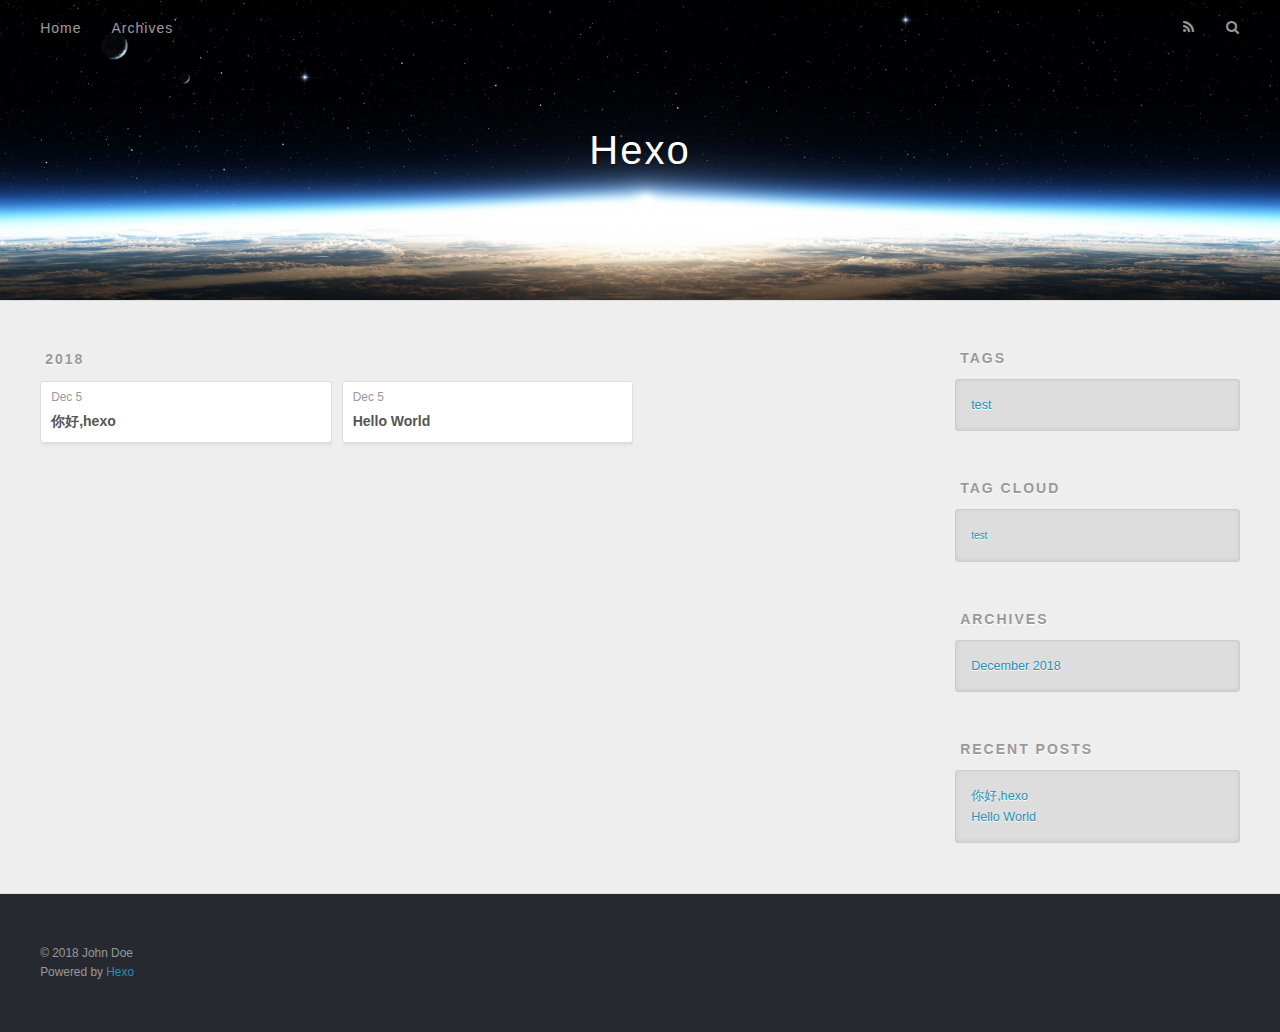
==== archives/index.html @ 1f002547 "Site updated: 2018-12-05 16:21:35" ====
<!DOCTYPE html>
<html>
<head><meta name="generator" content="Hexo 3.8.0">
  <meta charset="utf-8">
  

  
  <title>Archives | Hexo</title>
  <meta name="viewport" content="width=device-width, initial-scale=1, maximum-scale=1">
  <meta property="og:type" content="website">
<meta property="og:title" content="Hexo">
<meta property="og:url" content="http://yoursite.com/archives/index.html">
<meta property="og:site_name" content="Hexo">
<meta property="og:locale" content="default">
<meta name="twitter:card" content="summary">
<meta name="twitter:title" content="Hexo">
  
    <link rel="alternate" href="/atom.xml" title="Hexo" type="application/atom+xml">
  
  
    <link rel="icon" href="/favicon.png">
  
  
    <link href="//fonts.googleapis.com/css?family=Source+Code+Pro" rel="stylesheet" type="text/css">
  
  <link rel="stylesheet" href="/css/style.css">
</head>
</html>
<body>
  <div id="container">
    <div id="wrap">
      <header id="header">
  <div id="banner"></div>
  <div id="header-outer" class="outer">
    <div id="header-title" class="inner">
      <h1 id="logo-wrap">
        <a href="/" id="logo">Hexo</a>
      </h1>
      
    </div>
    <div id="header-inner" class="inner">
      <nav id="main-nav">
        <a id="main-nav-toggle" class="nav-icon"></a>
        
          <a class="main-nav-link" href="/">Home</a>
        
          <a class="main-nav-link" href="/archives">Archives</a>
        
      </nav>
      <nav id="sub-nav">
        
          <a id="nav-rss-link" class="nav-icon" href="/atom.xml" title="RSS Feed"></a>
        
        <a id="nav-search-btn" class="nav-icon" title="Search"></a>
      </nav>
      <div id="search-form-wrap">
        <form action="//google.com/search" method="get" accept-charset="UTF-8" class="search-form"><input type="search" name="q" class="search-form-input" placeholder="Search"><button type="submit" class="search-form-submit">&#xF002;</button><input type="hidden" name="sitesearch" value="http://yoursite.com"></form>
      </div>
    </div>
  </div>
</header>
      <div class="outer">
        <section id="main">
  
  
    
    
      
      
      <section class="archives-wrap">
        <div class="archive-year-wrap">
          <a href="/archives/2018" class="archive-year">2018</a>
        </div>
        <div class="archives">
    
    <article class="archive-article archive-type-post">
  <div class="archive-article-inner">
    <header class="archive-article-header">
      <a href="/2018/12/05/你好-hexo/" class="archive-article-date">
  <time datetime="2018-12-05T08:17:21.000Z" itemprop="datePublished">Dec 5</time>
</a>
      
  
    <h1 itemprop="name">
      <a class="archive-article-title" href="/2018/12/05/你好-hexo/">你好,hexo</a>
    </h1>
  

    </header>
  </div>
</article>
  
    
    
    <article class="archive-article archive-type-post">
  <div class="archive-article-inner">
    <header class="archive-article-header">
      <a href="/2018/12/05/hello-world/" class="archive-article-date">
  <time datetime="2018-12-05T07:43:17.086Z" itemprop="datePublished">Dec 5</time>
</a>
      
  
    <h1 itemprop="name">
      <a class="archive-article-title" href="/2018/12/05/hello-world/">Hello World</a>
    </h1>
  

    </header>
  </div>
</article>
  
  
    </div></section>
  


</section>
        
          <aside id="sidebar">
  
    

  
    
  <div class="widget-wrap">
    <h3 class="widget-title">Tags</h3>
    <div class="widget">
      <ul class="tag-list"><li class="tag-list-item"><a class="tag-list-link" href="/tags/test/">test</a></li></ul>
    </div>
  </div>


  
    
  <div class="widget-wrap">
    <h3 class="widget-title">Tag Cloud</h3>
    <div class="widget tagcloud">
      <a href="/tags/test/" style="font-size: 10px;">test</a>
    </div>
  </div>

  
    
  <div class="widget-wrap">
    <h3 class="widget-title">Archives</h3>
    <div class="widget">
      <ul class="archive-list"><li class="archive-list-item"><a class="archive-list-link" href="/archives/2018/12/">December 2018</a></li></ul>
    </div>
  </div>


  
    
  <div class="widget-wrap">
    <h3 class="widget-title">Recent Posts</h3>
    <div class="widget">
      <ul>
        
          <li>
            <a href="/2018/12/05/你好-hexo/">你好,hexo</a>
          </li>
        
          <li>
            <a href="/2018/12/05/hello-world/">Hello World</a>
          </li>
        
      </ul>
    </div>
  </div>

  
</aside>
        
      </div>
      <footer id="footer">
  
  <div class="outer">
    <div id="footer-info" class="inner">
      &copy; 2018 John Doe<br>
      Powered by <a href="http://hexo.io/" target="_blank">Hexo</a>
    </div>
  </div>
</footer>
    </div>
    <nav id="mobile-nav">
  
    <a href="/" class="mobile-nav-link">Home</a>
  
    <a href="/archives" class="mobile-nav-link">Archives</a>
  
</nav>
    

<script src="//ajax.googleapis.com/ajax/libs/jquery/2.0.3/jquery.min.js"></script>


  <link rel="stylesheet" href="/fancybox/jquery.fancybox.css">
  <script src="/fancybox/jquery.fancybox.pack.js"></script>


<script src="/js/script.js"></script>



  </div>
</body>
</html>
---- css/style.css ----
body {
  width: 100%;
}
body:before,
body:after {
  content: "";
  display: table;
}
body:after {
  clear: both;
}
html,
body,
div,
span,
applet,
object,
iframe,
h1,
h2,
h3,
h4,
h5,
h6,
p,
blockquote,
pre,
a,
abbr,
acronym,
address,
big,
cite,
code,
del,
dfn,
em,
img,
ins,
kbd,
q,
s,
samp,
small,
strike,
strong,
sub,
sup,
tt,
var,
dl,
dt,
dd,
ol,
ul,
li,
fieldset,
form,
label,
legend,
table,
caption,
tbody,
tfoot,
thead,
tr,
th,
td {
  margin: 0;
  padding: 0;
  border: 0;
  outline: 0;
  font-weight: inherit;
  font-style: inherit;
  font-family: inherit;
  font-size: 100%;
  vertical-align: baseline;
}
body {
  line-height: 1;
  color: #000;
  background: #fff;
}
ol,
ul {
  list-style: none;
}
table {
  border-collapse: separate;
  border-spacing: 0;
  vertical-align: middle;
}
caption,
th,
td {
  text-align: left;
  font-weight: normal;
  vertical-align: middle;
}
a img {
  border: none;
}
input,
button {
  margin: 0;
  padding: 0;
}
input::-moz-focus-inner,
button::-moz-focus-inner {
  border: 0;
  padding: 0;
}
@font-face {
  font-family: FontAwesome;
  font-style: normal;
  font-weight: normal;
  src: url("fonts/fontawesome-webfont.eot?v=#4.0.3");
  src: url("fonts/fontawesome-webfont.eot?#iefix&v=#4.0.3") format("embedded-opentype"), url("fonts/fontawesome-webfont.woff?v=#4.0.3") format("woff"), url("fonts/fontawesome-webfont.ttf?v=#4.0.3") format("truetype"), url("fonts/fontawesome-webfont.svg#fontawesomeregular?v=#4.0.3") format("svg");
}
html,
body,
#container {
  height: 100%;
}
body {
  background: #eee;
  font: 14px -apple-system, BlinkMacSystemFont, "Segoe UI", "Roboto", "Oxygen", "Ubuntu", "Cantarell", "Fira Sans", "Droid Sans", "Helvetica Neue", sans-serif;
  -webkit-text-size-adjust: 100%;
}
.outer {
  max-width: 1220px;
  margin: 0 auto;
  padding: 0 20px;
}
.outer:before,
.outer:after {
  content: "";
  display: table;
}
.outer:after {
  clear: both;
}
.inner {
  display: inline;
  float: left;
  width: 98.33333333333333%;
  margin: 0 0.833333333333333%;
}
.left,
.alignleft {
  float: left;
}
.right,
.alignright {
  float: right;
}
.clear {
  clear: both;
}
#container {
  position: relative;
}
.mobile-nav-on {
  overflow: hidden;
}
#wrap {
  height: 100%;
  width: 100%;
  position: absolute;
  top: 0;
  left: 0;
  -webkit-transition: 0.2s ease-out;
  -moz-transition: 0.2s ease-out;
  -ms-transition: 0.2s ease-out;
  transition: 0.2s ease-out;
  z-index: 1;
  background: #eee;
}
.mobile-nav-on #wrap {
  left: 280px;
}
@media screen and (min-width: 768px) {
  #main {
    display: inline;
    float: left;
    width: 73.33333333333333%;
    margin: 0 0.833333333333333%;
  }
}
.article-date,
.article-category-link,
.archive-year,
.widget-title {
  text-decoration: none;
  text-transform: uppercase;
  letter-spacing: 2px;
  color: #999;
  margin-bottom: 1em;
  margin-left: 5px;
  line-height: 1em;
  text-shadow: 0 1px #fff;
  font-weight: bold;
}
.article-inner,
.archive-article-inner {
  background: #fff;
  -webkit-box-shadow: 1px 2px 3px #ddd;
  box-shadow: 1px 2px 3px #ddd;
  border: 1px solid #ddd;
  border-radius: 3px;
}
.article-entry h1,
.widget h1 {
  font-size: 2em;
}
.article-entry h2,
.widget h2 {
  font-size: 1.5em;
}
.article-entry h3,
.widget h3 {
  font-size: 1.3em;
}
.article-entry h4,
.widget h4 {
  font-size: 1.2em;
}
.article-entry h5,
.widget h5 {
  font-size: 1em;
}
.article-entry h6,
.widget h6 {
  font-size: 1em;
  color: #999;
}
.article-entry hr,
.widget hr {
  border: 1px dashed #ddd;
}
.article-entry strong,
.widget strong {
  font-weight: bold;
}
.article-entry em,
.widget em,
.article-entry cite,
.widget cite {
  font-style: italic;
}
.article-entry sup,
.widget sup,
.article-entry sub,
.widget sub {
  font-size: 0.75em;
  line-height: 0;
  position: relative;
  vertical-align: baseline;
}
.article-entry sup,
.widget sup {
  top: -0.5em;
}
.article-entry sub,
.widget sub {
  bottom: -0.2em;
}
.article-entry small,
.widget small {
  font-size: 0.85em;
}
.article-entry acronym,
.widget acronym,
.article-entry abbr,
.widget abbr {
  border-bottom: 1px dotted;
}
.article-entry ul,
.widget ul,
.article-entry ol,
.widget ol,
.article-entry dl,
.widget dl {
  margin: 0 20px;
  line-height: 1.6em;
}
.article-entry ul ul,
.widget ul ul,
.article-entry ol ul,
.widget ol ul,
.article-entry ul ol,
.widget ul ol,
.article-entry ol ol,
.widget ol ol {
  margin-top: 0;
  margin-bottom: 0;
}
.article-entry ul,
.widget ul {
  list-style: disc;
}
.article-entry ol,
.widget ol {
  list-style: decimal;
}
.article-entry dt,
.widget dt {
  font-weight: bold;
}
#header {
  height: 300px;
  position: relative;
  border-bottom: 1px solid #ddd;
}
#header:before,
#header:after {
  content: "";
  position: absolute;
  left: 0;
  right: 0;
  height: 40px;
}
#header:before {
  top: 0;
  background: -webkit-linear-gradient(rgba(0,0,0,0.2), transparent);
  background: -moz-linear-gradient(rgba(0,0,0,0.2), transparent);
  background: -ms-linear-gradient(rgba(0,0,0,0.2), transparent);
  background: linear-gradient(rgba(0,0,0,0.2), transparent);
}
#header:after {
  bottom: 0;
  background: -webkit-linear-gradient(transparent, rgba(0,0,0,0.2));
  background: -moz-linear-gradient(transparent, rgba(0,0,0,0.2));
  background: -ms-linear-gradient(transparent, rgba(0,0,0,0.2));
  background: linear-gradient(transparent, rgba(0,0,0,0.2));
}
#header-outer {
  height: 100%;
  position: relative;
}
#header-inner {
  position: relative;
  overflow: hidden;
}
#banner {
  position: absolute;
  top: 0;
  left: 0;
  width: 100%;
  height: 100%;
  background: url("images/banner.jpg") center #000;
  -webkit-background-size: cover;
  -moz-background-size: cover;
  background-size: cover;
  z-index: -1;
}
#header-title {
  text-align: center;
  height: 40px;
  position: absolute;
  top: 50%;
  left: 0;
  margin-top: -20px;
}
#logo,
#subtitle {
  text-decoration: none;
  color: #fff;
  font-weight: 300;
  text-shadow: 0 1px 4px rgba(0,0,0,0.3);
}
#logo {
  font-size: 40px;
  line-height: 40px;
  letter-spacing: 2px;
}
#subtitle {
  font-size: 16px;
  line-height: 16px;
  letter-spacing: 1px;
}
#subtitle-wrap {
  margin-top: 16px;
}
#main-nav {
  float: left;
  margin-left: -15px;
}
.nav-icon,
.main-nav-link {
  float: left;
  color: #fff;
  opacity: 0.6;
  text-decoration: none;
  text-shadow: 0 1px rgba(0,0,0,0.2);
  -webkit-transition: opacity 0.2s;
  -moz-transition: opacity 0.2s;
  -ms-transition: opacity 0.2s;
  transition: opacity 0.2s;
  display: block;
  padding: 20px 15px;
}
.nav-icon:hover,
.main-nav-link:hover {
  opacity: 1;
}
.nav-icon {
  font-family: FontAwesome;
  text-align: center;
  font-size: 14px;
  width: 14px;
  height: 14px;
  padding: 20px 15px;
  position: relative;
  cursor: pointer;
}
.main-nav-link {
  font-weight: 300;
  letter-spacing: 1px;
}
@media screen and (max-width: 479px) {
  .main-nav-link {
    display: none;
  }
}
#main-nav-toggle {
  display: none;
}
#main-nav-toggle:before {
  content: "\f0c9";
}
@media screen and (max-width: 479px) {
  #main-nav-toggle {
    display: block;
  }
}
#sub-nav {
  float: right;
  margin-right: -15px;
}
#nav-rss-link:before {
  content: "\f09e";
}
#nav-search-btn:before {
  content: "\f002";
}
#search-form-wrap {
  position: absolute;
  top: 15px;
  width: 150px;
  height: 30px;
  right: -150px;
  opacity: 0;
  -webkit-transition: 0.2s ease-out;
  -moz-transition: 0.2s ease-out;
  -ms-transition: 0.2s ease-out;
  transition: 0.2s ease-out;
}
#search-form-wrap.on {
  opacity: 1;
  right: 0;
}
@media screen and (max-width: 479px) {
  #search-form-wrap {
    width: 100%;
    right: -100%;
  }
}
.search-form {
  position: absolute;
  top: 0;
  left: 0;
  right: 0;
  background: #fff;
  padding: 5px 15px;
  border-radius: 15px;
  -webkit-box-shadow: 0 0 10px rgba(0,0,0,0.3);
  box-shadow: 0 0 10px rgba(0,0,0,0.3);
}
.search-form-input {
  border: none;
  background: none;
  color: #555;
  width: 100%;
  font: 13px -apple-system, BlinkMacSystemFont, "Segoe UI", "Roboto", "Oxygen", "Ubuntu", "Cantarell", "Fira Sans", "Droid Sans", "Helvetica Neue", sans-serif;
  outline: none;
}
.search-form-input::-webkit-search-results-decoration,
.search-form-input::-webkit-search-cancel-button {
  -webkit-appearance: none;
}
.search-form-submit {
  position: absolute;
  top: 50%;
  right: 10px;
  margin-top: -7px;
  font: 13px FontAwesome;
  border: none;
  background: none;
  color: #bbb;
  cursor: pointer;
}
.search-form-submit:hover,
.search-form-submit:focus {
  color: #777;
}
.article {
  margin: 50px 0;
}
.article-inner {
  overflow: hidden;
}
.article-meta:before,
.article-meta:after {
  content: "";
  display: table;
}
.article-meta:after {
  clear: both;
}
.article-date {
  float: left;
}
.article-category {
  float: left;
  line-height: 1em;
  color: #ccc;
  text-shadow: 0 1px #fff;
  margin-left: 8px;
}
.article-category:before {
  content: "\2022";
}
.article-category-link {
  margin: 0 12px 1em;
}
.article-header {
  padding: 20px 20px 0;
}
.article-title {
  text-decoration: none;
  font-size: 2em;
  font-weight: bold;
  color: #555;
  line-height: 1.1em;
  -webkit-transition: color 0.2s;
  -moz-transition: color 0.2s;
  -ms-transition: color 0.2s;
  transition: color 0.2s;
}
a.article-title:hover {
  color: #258fb8;
}
.article-entry {
  color: #555;
  padding: 0 20px;
}
.article-entry:before,
.article-entry:after {
  content: "";
  display: table;
}
.article-entry:after {
  clear: both;
}
.article-entry p,
.article-entry table {
  line-height: 1.6em;
  margin: 1.6em 0;
}
.article-entry h1,
.article-entry h2,
.article-entry h3,
.article-entry h4,
.article-entry h5,
.article-entry h6 {
  font-weight: bold;
}
.article-entry h1,
.article-entry h2,
.article-entry h3,
.article-entry h4,
.article-entry h5,
.article-entry h6 {
  line-height: 1.1em;
  margin: 1.1em 0;
}
.article-entry a {
  color: #258fb8;
  text-decoration: none;
}
.article-entry a:hover {
  text-decoration: underline;
}
.article-entry ul,
.article-entry ol,
.article-entry dl {
  margin-top: 1.6em;
  margin-bottom: 1.6em;
}
.article-entry img,
.article-entry video {
  max-width: 100%;
  height: auto;
  display: block;
  margin: auto;
}
.article-entry iframe {
  border: none;
}
.article-entry table {
  width: 100%;
  border-collapse: collapse;
  border-spacing: 0;
}
.article-entry th {
  font-weight: bold;
  border-bottom: 3px solid #ddd;
  padding-bottom: 0.5em;
}
.article-entry td {
  border-bottom: 1px solid #ddd;
  padding: 10px 0;
}
.article-entry blockquote {
  font-family: Georgia, "Times New Roman", serif;
  font-size: 1.4em;
  margin: 1.6em 20px;
  text-align: center;
}
.article-entry blockquote footer {
  font-size: 14px;
  margin: 1.6em 0;
  font-family: -apple-system, BlinkMacSystemFont, "Segoe UI", "Roboto", "Oxygen", "Ubuntu", "Cantarell", "Fira Sans", "Droid Sans", "Helvetica Neue", sans-serif;
}
.article-entry blockquote footer cite:before {
  content: "—";
  padding: 0 0.5em;
}
.article-entry .pullquote {
  text-align: left;
  width: 45%;
  margin: 0;
}
.article-entry .pullquote.left {
  margin-left: 0.5em;
  margin-right: 1em;
}
.article-entry .pullquote.right {
  margin-right: 0.5em;
  margin-left: 1em;
}
.article-entry .caption {
  color: #999;
  display: block;
  font-size: 0.9em;
  margin-top: 0.5em;
  position: relative;
  text-align: center;
}
.article-entry .video-container {
  position: relative;
  padding-top: 56.25%;
  height: 0;
  overflow: hidden;
}
.article-entry .video-container iframe,
.article-entry .video-container object,
.article-entry .video-container embed {
  position: absolute;
  top: 0;
  left: 0;
  width: 100%;
  height: 100%;
  margin-top: 0;
}
.article-more-link a {
  display: inline-block;
  line-height: 1em;
  padding: 6px 15px;
  border-radius: 15px;
  background: #eee;
  color: #999;
  text-shadow: 0 1px #fff;
  text-decoration: none;
}
.article-more-link a:hover {
  background: #258fb8;
  color: #fff;
  text-decoration: none;
  text-shadow: 0 1px #1e7293;
}
.article-footer {
  font-size: 0.85em;
  line-height: 1.6em;
  border-top: 1px solid #ddd;
  padding-top: 1.6em;
  margin: 0 20px 20px;
}
.article-footer:before,
.article-footer:after {
  content: "";
  display: table;
}
.article-footer:after {
  clear: both;
}
.article-footer a {
  color: #999;
  text-decoration: none;
}
.article-footer a:hover {
  color: #555;
}
.article-tag-list-item {
  float: left;
  margin-right: 10px;
}
.article-tag-list-link:before {
  content: "#";
}
.article-comment-link {
  float: right;
}
.article-comment-link:before {
  content: "\f075";
  font-family: FontAwesome;
  padding-right: 8px;
}
.article-share-link {
  cursor: pointer;
  float: right;
  margin-left: 20px;
}
.article-share-link:before {
  content: "\f064";
  font-family: FontAwesome;
  padding-right: 6px;
}
#article-nav {
  position: relative;
}
#article-nav:before,
#article-nav:after {
  content: "";
  display: table;
}
#article-nav:after {
  clear: both;
}
@media screen and (min-width: 768px) {
  #article-nav {
    margin: 50px 0;
  }
  #article-nav:before {
    width: 8px;
    height: 8px;
    position: absolute;
    top: 50%;
    left: 50%;
    margin-top: -4px;
    margin-left: -4px;
    content: "";
    border-radius: 50%;
    background: #ddd;
    -webkit-box-shadow: 0 1px 2px #fff;
    box-shadow: 0 1px 2px #fff;
  }
}
.article-nav-link-wrap {
  text-decoration: none;
  text-shadow: 0 1px #fff;
  color: #999;
  -webkit-box-sizing: border-box;
  -moz-box-sizing: border-box;
  box-sizing: border-box;
  margin-top: 50px;
  text-align: center;
  display: block;
}
.article-nav-link-wrap:hover {
  color: #555;
}
@media screen and (min-width: 768px) {
  .article-nav-link-wrap {
    width: 50%;
    margin-top: 0;
  }
}
@media screen and (min-width: 768px) {
  #article-nav-newer {
    float: left;
    text-align: right;
    padding-right: 20px;
  }
}
@media screen and (min-width: 768px) {
  #article-nav-older {
    float: right;
    text-align: left;
    padding-left: 20px;
  }
}
.article-nav-caption {
  text-transform: uppercase;
  letter-spacing: 2px;
  color: #ddd;
  line-height: 1em;
  font-weight: bold;
}
#article-nav-newer .article-nav-caption {
  margin-right: -2px;
}
.article-nav-title {
  font-size: 0.85em;
  line-height: 1.6em;
  margin-top: 0.5em;
}
.article-share-box {
  position: absolute;
  display: none;
  background: #fff;
  -webkit-box-shadow: 1px 2px 10px rgba(0,0,0,0.2);
  box-shadow: 1px 2px 10px rgba(0,0,0,0.2);
  border-radius: 3px;
  margin-left: -145px;
  overflow: hidden;
  z-index: 1;
}
.article-share-box.on {
  display: block;
}
.article-share-input {
  width: 100%;
  background: none;
  -webkit-box-sizing: border-box;
  -moz-box-sizing: border-box;
  box-sizing: border-box;
  font: 14px -apple-system, BlinkMacSystemFont, "Segoe UI", "Roboto", "Oxygen", "Ubuntu", "Cantarell", "Fira Sans", "Droid Sans", "Helvetica Neue", sans-serif;
  padding: 0 15px;
  color: #555;
  outline: none;
  border: 1px solid #ddd;
  border-radius: 3px 3px 0 0;
  height: 36px;
  line-height: 36px;
}
.article-share-links {
  background: #eee;
}
.article-share-links:before,
.article-share-links:after {
  content: "";
  display: table;
}
.article-share-links:after {
  clear: both;
}
.article-share-twitter,
.article-share-facebook,
.article-share-pinterest,
.article-share-google {
  width: 50px;
  height: 36px;
  display: block;
  float: left;
  position: relative;
  color: #999;
  text-shadow: 0 1px #fff;
}
.article-share-twitter:before,
.article-share-facebook:before,
.article-share-pinterest:before,
.article-share-google:before {
  font-size: 20px;
  font-family: FontAwesome;
  width: 20px;
  height: 20px;
  position: absolute;
  top: 50%;
  left: 50%;
  margin-top: -10px;
  margin-left: -10px;
  text-align: center;
}
.article-share-twitter:hover,
.article-share-facebook:hover,
.article-share-pinterest:hover,
.article-share-google:hover {
  color: #fff;
}
.article-share-twitter:before {
  content: "\f099";
}
.article-share-twitter:hover {
  background: #00aced;
  text-shadow: 0 1px #008abe;
}
.article-share-facebook:before {
  content: "\f09a";
}
.article-share-facebook:hover {
  background: #3b5998;
  text-shadow: 0 1px #2f477a;
}
.article-share-pinterest:before {
  content: "\f0d2";
}
.article-share-pinterest:hover {
  background: #cb2027;
  text-shadow: 0 1px #a21a1f;
}
.article-share-google:before {
  content: "\f0d5";
}
.article-share-google:hover {
  background: #dd4b39;
  text-shadow: 0 1px #be3221;
}
.article-gallery {
  background: #000;
  position: relative;
}
.article-gallery-photos {
  position: relative;
  overflow: hidden;
}
.article-gallery-img {
  display: none;
  max-width: 100%;
}
.article-gallery-img:first-child {
  display: block;
}
.article-gallery-img.loaded {
  position: absolute;
  display: block;
}
.article-gallery-img img {
  display: block;
  max-width: 100%;
  margin: 0 auto;
}
#comments {
  background: #fff;
  -webkit-box-shadow: 1px 2px 3px #ddd;
  box-shadow: 1px 2px 3px #ddd;
  padding: 20px;
  border: 1px solid #ddd;
  border-radius: 3px;
  margin: 50px 0;
}
#comments a {
  color: #258fb8;
}
.archives-wrap {
  margin: 50px 0;
}
.archives:before,
.archives:after {
  content: "";
  display: table;
}
.archives:after {
  clear: both;
}
.archive-year-wrap {
  margin-bottom: 1em;
}
.archives {
  -webkit-column-gap: 10px;
  -moz-column-gap: 10px;
  column-gap: 10px;
}
@media screen and (min-width: 480px) and (max-width: 767px) {
  .archives {
    -webkit-column-count: 2;
    -moz-column-count: 2;
    column-count: 2;
  }
}
@media screen and (min-width: 768px) {
  .archives {
    -webkit-column-count: 3;
    -moz-column-count: 3;
    column-count: 3;
  }
}
.archive-article {
  -webkit-column-break-inside: avoid;
  page-break-inside: avoid;
  overflow: hidden;
  break-inside: avoid-column;
}
.archive-article-inner {
  padding: 10px;
  margin-bottom: 15px;
}
.archive-article-title {
  text-decoration: none;
  font-weight: bold;
  color: #555;
  -webkit-transition: color 0.2s;
  -moz-transition: color 0.2s;
  -ms-transition: color 0.2s;
  transition: color 0.2s;
  line-height: 1.6em;
}
.archive-article-title:hover {
  color: #258fb8;
}
.archive-article-footer {
  margin-top: 1em;
}
.archive-article-date {
  color: #999;
  text-decoration: none;
  font-size: 0.85em;
  line-height: 1em;
  margin-bottom: 0.5em;
  display: block;
}
#page-nav {
  margin: 50px auto;
  background: #fff;
  -webkit-box-shadow: 1px 2px 3px #ddd;
  box-shadow: 1px 2px 3px #ddd;
  border: 1px solid #ddd;
  border-radius: 3px;
  text-align: center;
  color: #999;
  overflow: hidden;
}
#page-nav:before,
#page-nav:after {
  content: "";
  display: table;
}
#page-nav:after {
  clear: both;
}
#page-nav a,
#page-nav span {
  padding: 10px 20px;
  line-height: 1;
  height: 2ex;
}
#page-nav a {
  color: #999;
  text-decoration: none;
}
#page-nav a:hover {
  background: #999;
  color: #fff;
}
#page-nav .prev {
  float: left;
}
#page-nav .next {
  float: right;
}
#page-nav .page-number {
  display: inline-block;
}
@media screen and (max-width: 479px) {
  #page-nav .page-number {
    display: none;
  }
}
#page-nav .current {
  color: #555;
  font-weight: bold;
}
#page-nav .space {
  color: #ddd;
}
#footer {
  background: #262a30;
  padding: 50px 0;
  border-top: 1px solid #ddd;
  color: #999;
}
#footer a {
  color: #258fb8;
  text-decoration: none;
}
#footer a:hover {
  text-decoration: underline;
}
#footer-info {
  line-height: 1.6em;
  font-size: 0.85em;
}
.article-entry pre,
.article-entry .highlight {
  background: #2d2d2d;
  margin: 0 -20px;
  padding: 15px 20px;
  border-style: solid;
  border-color: #ddd;
  border-width: 1px 0;
  overflow: auto;
  color: #ccc;
  line-height: 22.400000000000002px;
}
.article-entry .highlight .gutter pre,
.article-entry .gist .gist-file .gist-data .line-numbers {
  color: #666;
  font-size: 0.85em;
}
.article-entry pre,
.article-entry code {
  font-family: "Source Code Pro", Consolas, Monaco, Menlo, Consolas, monospace;
}
.article-entry code {
  background: #eee;
  text-shadow: 0 1px #fff;
  padding: 0 0.3em;
}
.article-entry pre code {
  background: none;
  text-shadow: none;
  padding: 0;
}
.article-entry .highlight pre {
  border: none;
  margin: 0;
  padding: 0;
}
.article-entry .highlight table {
  margin: 0;
  width: auto;
}
.article-entry .highlight td {
  border: none;
  padding: 0;
}
.article-entry .highlight figcaption {
  font-size: 0.85em;
  color: #999;
  line-height: 1em;
  margin-bottom: 1em;
}
.article-entry .highlight figcaption:before,
.article-entry .highlight figcaption:after {
  content: "";
  display: table;
}
.article-entry .highlight figcaption:after {
  clear: both;
}
.article-entry .highlight figcaption a {
  float: right;
}
.article-entry .highlight .gutter pre {
  text-align: right;
  padding-right: 20px;
}
.article-entry .highlight .line {
  height: 22.400000000000002px;
}
.article-entry .highlight .line.marked {
  background: #515151;
}
.article-entry .gist {
  margin: 0 -20px;
  border-style: solid;
  border-color: #ddd;
  border-width: 1px 0;
  background: #2d2d2d;
  padding: 15px 20px 15px 0;
}
.article-entry .gist .gist-file {
  border: none;
  font-family: "Source Code Pro", Consolas, Monaco, Menlo, Consolas, monospace;
  margin: 0;
}
.article-entry .gist .gist-file .gist-data {
  background: none;
  border: none;
}
.article-entry .gist .gist-file .gist-data .line-numbers {
  background: none;
  border: none;
  padding: 0 20px 0 0;
}
.article-entry .gist .gist-file .gist-data .line-data {
  padding: 0 !important;
}
.article-entry .gist .gist-file .highlight {
  margin: 0;
  padding: 0;
  border: none;
}
.article-entry .gist .gist-file .gist-meta {
  background: #2d2d2d;
  color: #999;
  font: 0.85em -apple-system, BlinkMacSystemFont, "Segoe UI", "Roboto", "Oxygen", "Ubuntu", "Cantarell", "Fira Sans", "Droid Sans", "Helvetica Neue", sans-serif;
  text-shadow: 0 0;
  padding: 0;
  margin-top: 1em;
  margin-left: 20px;
}
.article-entry .gist .gist-file .gist-meta a {
  color: #258fb8;
  font-weight: normal;
}
.article-entry .gist .gist-file .gist-meta a:hover {
  text-decoration: underline;
}
pre .comment,
pre .title {
  color: #999;
}
pre .variable,
pre .attribute,
pre .tag,
pre .regexp,
pre .ruby .constant,
pre .xml .tag .title,
pre .xml .pi,
pre .xml .doctype,
pre .html .doctype,
pre .css .id,
pre .css .class,
pre .css .pseudo {
  color: #f2777a;
}
pre .number,
pre .preprocessor,
pre .built_in,
pre .literal,
pre .params,
pre .constant {
  color: #f99157;
}
pre .class,
pre .ruby .class .title,
pre .css .rules .attribute {
  color: #9c9;
}
pre .string,
pre .value,
pre .inheritance,
pre .header,
pre .ruby .symbol,
pre .xml .cdata {
  color: #9c9;
}
pre .css .hexcolor {
  color: #6cc;
}
pre .function,
pre .python .decorator,
pre .python .title,
pre .ruby .function .title,
pre .ruby .title .keyword,
pre .perl .sub,
pre .javascript .title,
pre .coffeescript .title {
  color: #69c;
}
pre .keyword,
pre .javascript .function {
  color: #c9c;
}
@media screen and (max-width: 479px) {
  #mobile-nav {
    position: absolute;
    top: 0;
    left: 0;
    width: 280px;
    height: 100%;
    background: #191919;
    border-right: 1px solid #fff;
  }
}
@media screen and (max-width: 479px) {
  .mobile-nav-link {
    display: block;
    color: #999;
    text-decoration: none;
    padding: 15px 20px;
    font-weight: bold;
  }
  .mobile-nav-link:hover {
    color: #fff;
  }
}
@media screen and (min-width: 768px) {
  #sidebar {
    display: inline;
    float: left;
    width: 23.333333333333332%;
    margin: 0 0.833333333333333%;
  }
}
.widget-wrap {
  margin: 50px 0;
}
.widget {
  color: #777;
  text-shadow: 0 1px #fff;
  background: #ddd;
  -webkit-box-shadow: 0 -1px 4px #ccc inset;
  box-shadow: 0 -1px 4px #ccc inset;
  border: 1px solid #ccc;
  padding: 15px;
  border-radius: 3px;
}
.widget a {
  color: #258fb8;
  text-decoration: none;
}
.widget a:hover {
  text-decoration: underline;
}
.widget ul ul,
.widget ol ul,
.widget dl ul,
.widget ul ol,
.widget ol ol,
.widget dl ol,
.widget ul dl,
.widget ol dl,
.widget dl dl {
  margin-left: 15px;
  list-style: disc;
}
.widget {
  line-height: 1.6em;
  word-wrap: break-word;
  font-size: 0.9em;
}
.widget ul,
.widget ol {
  list-style: none;
  margin: 0;
}
.widget ul ul,
.widget ol ul,
.widget ul ol,
.widget ol ol {
  margin: 0 20px;
}
.widget ul ul,
.widget ol ul {
  list-style: disc;
}
.widget ul ol,
.widget ol ol {
  list-style: decimal;
}
.category-list-count,
.tag-list-count,
.archive-list-count {
  padding-left: 5px;
  color: #999;
  font-size: 0.85em;
}
.category-list-count:before,
.tag-list-count:before,
.archive-list-count:before {
  content: "(";
}
.category-list-count:after,
.tag-list-count:after,
.archive-list-count:after {
  content: ")";
}
.tagcloud a {
  margin-right: 5px;
  display: inline-block;
}
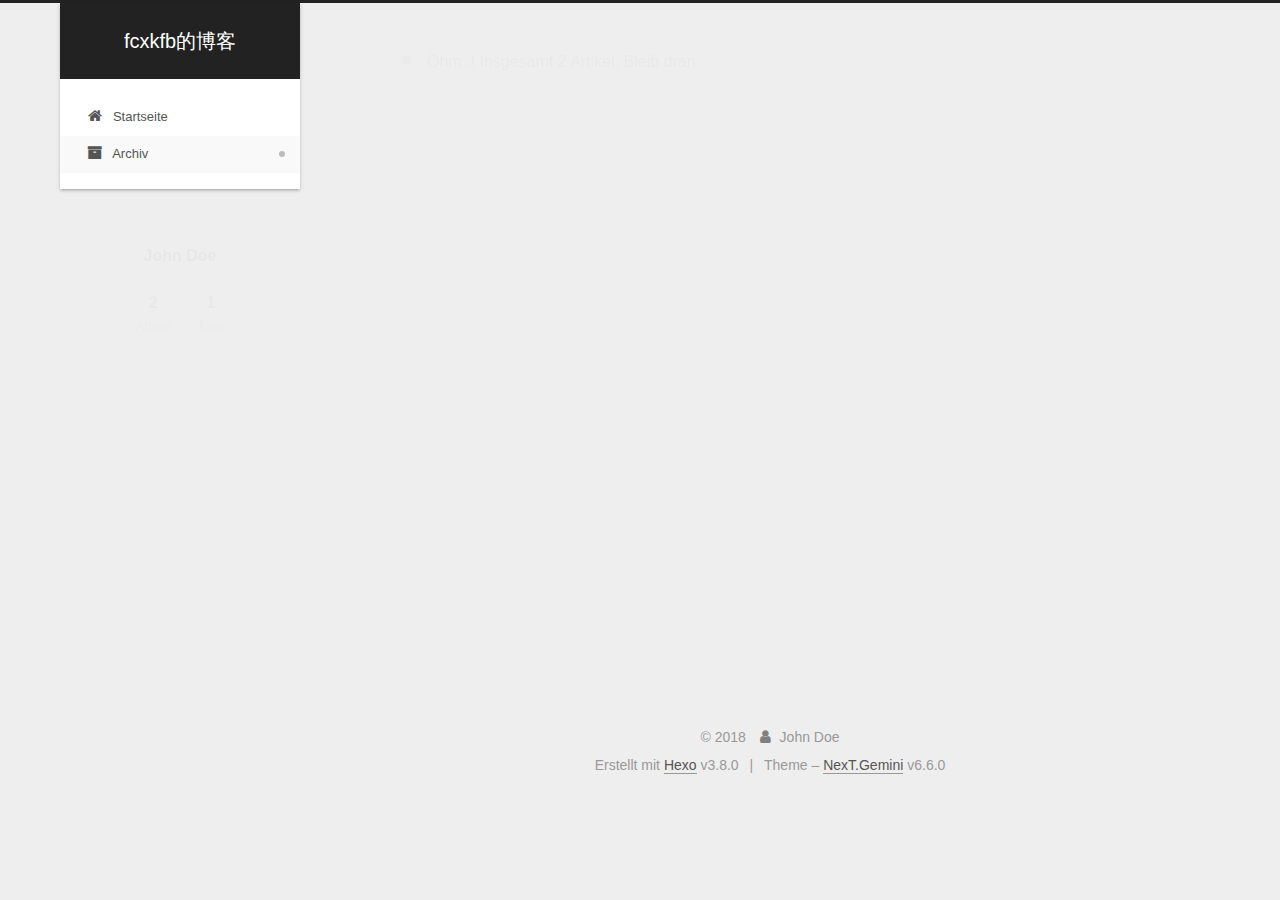
==== commit c4ee2cae: "Site updated: 2018-12-06 10:22:16" ====
--- a/archives/index.html
+++ b/archives/index.html
@@ -1,207 +1,671 @@
 <!DOCTYPE html>
-<html>
+
+
+
+
+
+
+
+
+
+
+
+
+  
+
+
+<html class="theme-next gemini use-motion" lang="">
 <head><meta name="generator" content="Hexo 3.8.0">
-  <meta charset="utf-8">
-  
-
-  
-  <title>Archives | Hexo</title>
-  <meta name="viewport" content="width=device-width, initial-scale=1, maximum-scale=1">
+  <meta charset="UTF-8">
+<meta http-equiv="X-UA-Compatible" content="IE=edge">
+<meta name="viewport" content="width=device-width, initial-scale=1, maximum-scale=2">
+<meta name="theme-color" content="#222">
+
+
+
+
+
+
+
+
+
+
+
+
+<meta http-equiv="Cache-Control" content="no-transform">
+<meta http-equiv="Cache-Control" content="no-siteapp">
+
+
+
+
+
+
+
+
+
+
+
+
+
+
+
+
+
+
+
+
+
+
+<link href="/lib/font-awesome/css/font-awesome.min.css?v=4.6.2" rel="stylesheet" type="text/css">
+
+<link href="/css/main.css?v=6.6.0" rel="stylesheet" type="text/css">
+
+
+  <link rel="apple-touch-icon" sizes="180x180" href="/images/apple-touch-icon-next.png?v=6.6.0">
+
+
+  <link rel="icon" type="image/png" sizes="32x32" href="/images/favicon-32x32-next.png?v=6.6.0">
+
+
+  <link rel="icon" type="image/png" sizes="16x16" href="/images/favicon-16x16-next.png?v=6.6.0">
+
+
+  <link rel="mask-icon" href="/images/logo.svg?v=6.6.0" color="#222">
+
+
+
+
+
+
+
+
+
+<script type="text/javascript" id="hexo.configurations">
+  var NexT = window.NexT || {};
+  var CONFIG = {
+    root: '/',
+    scheme: 'Gemini',
+    version: '6.6.0',
+    sidebar: {"position":"left","display":"post","offset":12,"b2t":false,"scrollpercent":false,"onmobile":false},
+    fancybox: false,
+    fastclick: false,
+    lazyload: false,
+    tabs: true,
+    motion: {"enable":true,"async":false,"transition":{"post_block":"fadeIn","post_header":"slideDownIn","post_body":"slideDownIn","coll_header":"slideLeftIn","sidebar":"slideUpIn"}},
+    algolia: {
+      applicationID: '',
+      apiKey: '',
+      indexName: '',
+      hits: {"per_page":10},
+      labels: {"input_placeholder":"Search for Posts","hits_empty":"We didn't find any results for the search: ${query}","hits_stats":"${hits} results found in ${time} ms"}
+    }
+  };
+</script>
+
+
+  
+
+
+
+
   <meta property="og:type" content="website">
-<meta property="og:title" content="Hexo">
+<meta property="og:title" content="fcxkfb的博客">
 <meta property="og:url" content="http://yoursite.com/archives/index.html">
-<meta property="og:site_name" content="Hexo">
+<meta property="og:site_name" content="fcxkfb的博客">
 <meta property="og:locale" content="default">
 <meta name="twitter:card" content="summary">
-<meta name="twitter:title" content="Hexo">
-  
-    <link rel="alternate" href="/atom.xml" title="Hexo" type="application/atom+xml">
-  
-  
-    <link rel="icon" href="/favicon.png">
-  
-  
-    <link href="//fonts.googleapis.com/css?family=Source+Code+Pro" rel="stylesheet" type="text/css">
-  
-  <link rel="stylesheet" href="/css/style.css">
+<meta name="twitter:title" content="fcxkfb的博客">
+
+
+
+
+
+
+  <link rel="canonical" href="http://yoursite.com/archives/">
+
+
+
+<script type="text/javascript" id="page.configurations">
+  CONFIG.page = {
+    sidebar: "",
+  };
+</script>
+
+  <title>Archiv | fcxkfb的博客</title>
+  
+
+
+
+
+
+
+
+
+
+
+
+  <noscript>
+  <style type="text/css">
+    .use-motion .motion-element,
+    .use-motion .brand,
+    .use-motion .menu-item,
+    .sidebar-inner,
+    .use-motion .post-block,
+    .use-motion .pagination,
+    .use-motion .comments,
+    .use-motion .post-header,
+    .use-motion .post-body,
+    .use-motion .collection-title { opacity: initial; }
+
+    .use-motion .logo,
+    .use-motion .site-title,
+    .use-motion .site-subtitle {
+      opacity: initial;
+      top: initial;
+    }
+
+    .use-motion {
+      .logo-line-before i { left: initial; }
+      .logo-line-after i { right: initial; }
+    }
+  </style>
+</noscript>
+
 </head>
-</html>
-<body>
-  <div id="container">
-    <div id="wrap">
-      <header id="header">
-  <div id="banner"></div>
-  <div id="header-outer" class="outer">
-    <div id="header-title" class="inner">
-      <h1 id="logo-wrap">
-        <a href="/" id="logo">Hexo</a>
-      </h1>
-      
+
+<body itemscope="" itemtype="http://schema.org/WebPage" lang="default">
+
+  
+  
+    
+  
+
+  <div class="container sidebar-position-left page-archive">
+    <div class="headband"></div>
+
+    <header id="header" class="header" itemscope="" itemtype="http://schema.org/WPHeader">
+      <div class="header-inner"><div class="site-brand-wrapper">
+  <div class="site-meta ">
+    
+
+    <div class="custom-logo-site-title">
+      <a href="/" class="brand" rel="start">
+        <span class="logo-line-before"><i></i></span>
+        <span class="site-title">fcxkfb的博客</span>
+        <span class="logo-line-after"><i></i></span>
+      </a>
     </div>
-    <div id="header-inner" class="inner">
-      <nav id="main-nav">
-        <a id="main-nav-toggle" class="nav-icon"></a>
-        
-          <a class="main-nav-link" href="/">Home</a>
-        
-          <a class="main-nav-link" href="/archives">Archives</a>
-        
-      </nav>
-      <nav id="sub-nav">
-        
-          <a id="nav-rss-link" class="nav-icon" href="/atom.xml" title="RSS Feed"></a>
-        
-        <a id="nav-search-btn" class="nav-icon" title="Search"></a>
-      </nav>
-      <div id="search-form-wrap">
-        <form action="//google.com/search" method="get" accept-charset="UTF-8" class="search-form"><input type="search" name="q" class="search-form-input" placeholder="Search"><button type="submit" class="search-form-submit">&#xF002;</button><input type="hidden" name="sitesearch" value="http://yoursite.com"></form>
+    
+  </div>
+
+  <div class="site-nav-toggle">
+    <button aria-label="Toggle navigation bar">
+      <span class="btn-bar"></span>
+      <span class="btn-bar"></span>
+      <span class="btn-bar"></span>
+    </button>
+  </div>
+</div>
+
+
+
+<nav class="site-nav">
+  
+    <ul id="menu" class="menu">
+      
+        
+        
+        
+          
+          <li class="menu-item menu-item-home">
+
+    
+    
+    
+      
+    
+
+    
+
+    <a href="/" rel="section"><i class="menu-item-icon fa fa-fw fa-home"></i> <br>Startseite</a>
+
+  </li>
+        
+        
+        
+          
+          <li class="menu-item menu-item-archives menu-item-active">
+
+    
+    
+    
+      
+    
+
+    
+
+    <a href="/archives/" rel="section"><i class="menu-item-icon fa fa-fw fa-archive"></i> <br>Archiv</a>
+
+  </li>
+
+      
+      
+    </ul>
+  
+
+  
+
+  
+</nav>
+
+
+
+  
+
+
+
+</div>
+    </header>
+
+    
+
+
+    <main id="main" class="main">
+      <div class="main-inner">
+        <div class="content-wrap">
+          
+            
+
+    
+    
+      
+      
+    
+      
+      
+    
+    
+
+  
+
+
+          
+          <div id="content" class="content">
+            
+
+  
+  
+  
+  <div class="post-block archive">
+    <div id="posts" class="posts-collapse">
+      <span class="archive-move-on"></span>
+
+      
+      <span class="archive-page-counter">
+        
+        
+        
+          
+        
+        Öhm..! Insgesamt 2 Artikel. Bleib dran.
+      </span>
+      
+
+      
+
+        
+        
+        
+
+        
+          
+          <div class="collection-title">
+            <h1 class="archive-year" id="archive-year-2018">2018</h1>
+          </div>
+        
+        
+
+        
+
+  <article class="post post-type-normal" itemscope="" itemtype="http://schema.org/Article">
+    <header class="post-header">
+
+      <h2 class="post-title">
+        
+            <a class="post-title-link" href="/2018/12/05/你好-hexo/" itemprop="url">
+              
+                <span itemprop="name">你好,hexo</span>
+              
+            </a>
+        
+      </h2>
+
+      <div class="post-meta">
+        <time class="post-time" itemprop="dateCreated" datetime="2018-12-05T16:17:21+08:00" content="2018-12-05">
+          12-05
+        </time>
       </div>
+
+    </header>
+  </article>
+
+
+
+      
+
+        
+        
+        
+
+        
+        
+
+        
+
+  <article class="post post-type-normal" itemscope="" itemtype="http://schema.org/Article">
+    <header class="post-header">
+
+      <h2 class="post-title">
+        
+            <a class="post-title-link" href="/2018/12/05/hello-world/" itemprop="url">
+              
+                <span itemprop="name">Hello World</span>
+              
+            </a>
+        
+      </h2>
+
+      <div class="post-meta">
+        <time class="post-time" itemprop="dateCreated" datetime="2018-12-05T15:43:17+08:00" content="2018-12-05">
+          12-05
+        </time>
+      </div>
+
+    </header>
+  </article>
+
+
+
+      
+
     </div>
   </div>
-</header>
-      <div class="outer">
-        <section id="main">
-  
-  
-    
-    
-      
-      
-      <section class="archives-wrap">
-        <div class="archive-year-wrap">
-          <a href="/archives/2018" class="archive-year">2018</a>
+  
+  
+  
+
+  
+
+
+
+          </div>
+          
+
         </div>
-        <div class="archives">
-    
-    <article class="archive-article archive-type-post">
-  <div class="archive-article-inner">
-    <header class="archive-article-header">
-      <a href="/2018/12/05/你好-hexo/" class="archive-article-date">
-  <time datetime="2018-12-05T08:17:21.000Z" itemprop="datePublished">Dec 5</time>
-</a>
-      
-  
-    <h1 itemprop="name">
-      <a class="archive-article-title" href="/2018/12/05/你好-hexo/">你好,hexo</a>
-    </h1>
-  
-
-    </header>
-  </div>
-</article>
-  
-    
-    
-    <article class="archive-article archive-type-post">
-  <div class="archive-article-inner">
-    <header class="archive-article-header">
-      <a href="/2018/12/05/hello-world/" class="archive-article-date">
-  <time datetime="2018-12-05T07:43:17.086Z" itemprop="datePublished">Dec 5</time>
-</a>
-      
-  
-    <h1 itemprop="name">
-      <a class="archive-article-title" href="/2018/12/05/hello-world/">Hello World</a>
-    </h1>
-  
-
-    </header>
-  </div>
-</article>
-  
-  
-    </div></section>
-  
-
-
-</section>
-        
-          <aside id="sidebar">
-  
-    
-
-  
-    
-  <div class="widget-wrap">
-    <h3 class="widget-title">Tags</h3>
-    <div class="widget">
-      <ul class="tag-list"><li class="tag-list-item"><a class="tag-list-link" href="/tags/test/">test</a></li></ul>
+        
+          
+  
+  <div class="sidebar-toggle">
+    <div class="sidebar-toggle-line-wrap">
+      <span class="sidebar-toggle-line sidebar-toggle-line-first"></span>
+      <span class="sidebar-toggle-line sidebar-toggle-line-middle"></span>
+      <span class="sidebar-toggle-line sidebar-toggle-line-last"></span>
     </div>
   </div>
 
-
-  
-    
-  <div class="widget-wrap">
-    <h3 class="widget-title">Tag Cloud</h3>
-    <div class="widget tagcloud">
-      <a href="/tags/test/" style="font-size: 10px;">test</a>
+  <aside id="sidebar" class="sidebar">
+    
+    <div class="sidebar-inner">
+
+      
+
+      
+
+      <section class="site-overview-wrap sidebar-panel sidebar-panel-active">
+        <div class="site-overview">
+          <div class="site-author motion-element" itemprop="author" itemscope="" itemtype="http://schema.org/Person">
+            
+              <p class="site-author-name" itemprop="name">John Doe</p>
+              <p class="site-description motion-element" itemprop="description"></p>
+          </div>
+
+          
+            <nav class="site-state motion-element">
+              
+                <div class="site-state-item site-state-posts">
+                
+                  <a href="/archives/">
+                
+                    <span class="site-state-item-count">2</span>
+                    <span class="site-state-item-name">Artikel</span>
+                  </a>
+                </div>
+              
+
+              
+
+              
+                
+                
+                <div class="site-state-item site-state-tags">
+                  
+                    
+                    
+                      
+                    
+                    <span class="site-state-item-count">1</span>
+                    <span class="site-state-item-name">Tags</span>
+                  
+                </div>
+              
+            </nav>
+          
+
+          
+
+          
+
+          
+
+          
+          
+
+          
+            
+          
+          
+
+        </div>
+      </section>
+
+      
+
+      
+
     </div>
+  </aside>
+
+
+        
+      </div>
+    </main>
+
+    <footer id="footer" class="footer">
+      <div class="footer-inner">
+        <div class="copyright">&copy; <span itemprop="copyrightYear">2018</span>
+  <span class="with-love" id="animate">
+    <i class="fa fa-user"></i>
+  </span>
+  <span class="author" itemprop="copyrightHolder">John Doe</span>
+
+  
+
+  
+</div>
+
+
+  <div class="powered-by">Erstellt mit  <a href="https://hexo.io" class="theme-link" rel="noopener" target="_blank">Hexo</a> v3.8.0</div>
+
+
+
+  <span class="post-meta-divider">|</span>
+
+
+
+  <div class="theme-info">Theme – <a href="https://theme-next.org" class="theme-link" rel="noopener" target="_blank">NexT.Gemini</a> v6.6.0</div>
+
+
+
+
+        
+
+
+
+
+
+
+
+
+        
+      </div>
+    </footer>
+
+    
+      <div class="back-to-top">
+        <i class="fa fa-arrow-up"></i>
+        
+      </div>
+    
+
+    
+	
+    
+
+    
   </div>
 
   
-    
-  <div class="widget-wrap">
-    <h3 class="widget-title">Archives</h3>
-    <div class="widget">
-      <ul class="archive-list"><li class="archive-list-item"><a class="archive-list-link" href="/archives/2018/12/">December 2018</a></li></ul>
-    </div>
-  </div>
-
-
-  
-    
-  <div class="widget-wrap">
-    <h3 class="widget-title">Recent Posts</h3>
-    <div class="widget">
-      <ul>
-        
-          <li>
-            <a href="/2018/12/05/你好-hexo/">你好,hexo</a>
-          </li>
-        
-          <li>
-            <a href="/2018/12/05/hello-world/">Hello World</a>
-          </li>
-        
-      </ul>
-    </div>
-  </div>
-
-  
-</aside>
-        
-      </div>
-      <footer id="footer">
-  
-  <div class="outer">
-    <div id="footer-info" class="inner">
-      &copy; 2018 John Doe<br>
-      Powered by <a href="http://hexo.io/" target="_blank">Hexo</a>
-    </div>
-  </div>
-</footer>
-    </div>
-    <nav id="mobile-nav">
-  
-    <a href="/" class="mobile-nav-link">Home</a>
-  
-    <a href="/archives" class="mobile-nav-link">Archives</a>
-  
-</nav>
-    
-
-<script src="//ajax.googleapis.com/ajax/libs/jquery/2.0.3/jquery.min.js"></script>
-
-
-  <link rel="stylesheet" href="/fancybox/jquery.fancybox.css">
-  <script src="/fancybox/jquery.fancybox.pack.js"></script>
-
-
-<script src="/js/script.js"></script>
-
-
-
-  </div>
+
+<script type="text/javascript">
+  if (Object.prototype.toString.call(window.Promise) !== '[object Function]') {
+    window.Promise = null;
+  }
+</script>
+
+
+
+
+
+
+
+
+
+
+
+
+
+
+
+
+
+
+
+
+
+
+
+
+
+
+  
+  
+    <script type="text/javascript" src="/lib/jquery/index.js?v=2.1.3"></script>
+  
+
+  
+  
+    <script type="text/javascript" src="/lib/velocity/velocity.min.js?v=1.2.1"></script>
+  
+
+  
+  
+    <script type="text/javascript" src="/lib/velocity/velocity.ui.min.js?v=1.2.1"></script>
+  
+
+
+  
+
+
+  <script type="text/javascript" src="/js/src/utils.js?v=6.6.0"></script>
+
+  <script type="text/javascript" src="/js/src/motion.js?v=6.6.0"></script>
+
+
+
+  
+  
+
+
+  <script type="text/javascript" src="/js/src/affix.js?v=6.6.0"></script>
+
+  <script type="text/javascript" src="/js/src/schemes/pisces.js?v=6.6.0"></script>
+
+
+
+  
+
+  
+
+
+  <script type="text/javascript" src="/js/src/bootstrap.js?v=6.6.0"></script>
+
+
+
+  
+
+
+
+  
+
+
+
+
+
+
+
+
+
+
+  
+
+
+
+
+
+  
+
+  
+
+  
+
+  
+
+  
+
+  
+  
+
+  
+
+  
+
+  
+
+  
+
+  
+
+  
+
 </body>
-</html>+</html>
--- a/css/main.css
+++ b/css/main.css
@@ -0,0 +1,3138 @@
+/* normalize.css v3.0.2 | MIT License | git.io/normalize */
+html {
+  font-family: sans-serif; /* 1 */
+  -ms-text-size-adjust: 100%; /* 2 */
+  -webkit-text-size-adjust: 100%; /* 2 */
+}
+body {
+  margin: 0;
+}
+article,
+aside,
+details,
+figcaption,
+figure,
+footer,
+header,
+hgroup,
+main,
+menu,
+nav,
+section,
+summary {
+  display: block;
+}
+audio,
+canvas,
+progress,
+video {
+  display: inline-block; /* 1 */
+  vertical-align: baseline; /* 2 */
+}
+audio:not([controls]) {
+  display: none;
+  height: 0;
+}
+[hidden],
+template {
+  display: none;
+}
+a {
+  background-color: transparent;
+}
+a:active,
+a:hover {
+  outline: 0;
+}
+abbr[title] {
+  border-bottom: 1px dotted;
+}
+b,
+strong {
+  font-weight: bold;
+}
+dfn {
+  font-style: italic;
+}
+h1 {
+  font-size: 2em;
+  margin: 0.67em 0;
+}
+mark {
+  background: #ff0;
+  color: #000;
+}
+small {
+  font-size: 80%;
+}
+sub,
+sup {
+  font-size: 75%;
+  line-height: 0;
+  position: relative;
+  vertical-align: baseline;
+}
+sup {
+  top: -0.5em;
+}
+sub {
+  bottom: -0.25em;
+}
+img {
+  border: 0;
+}
+svg:not(:root) {
+  overflow: hidden;
+}
+figure {
+  margin: 1em 40px;
+}
+hr {
+  -moz-box-sizing: content-box;
+  box-sizing: content-box;
+  height: 0;
+}
+pre {
+  overflow: auto;
+}
+code,
+kbd,
+pre,
+samp {
+  font-family: monospace, monospace;
+  font-size: 1em;
+}
+button,
+input,
+optgroup,
+select,
+textarea {
+  color: inherit; /* 1 */
+  font: inherit; /* 2 */
+  margin: 0; /* 3 */
+}
+button {
+  overflow: visible;
+}
+button,
+select {
+  text-transform: none;
+}
+button,
+html input[type="button"],
+input[type="reset"],
+input[type="submit"] {
+  -webkit-appearance: button; /* 2 */
+  cursor: pointer; /* 3 */
+}
+button[disabled],
+html input[disabled] {
+  cursor: default;
+}
+button::-moz-focus-inner,
+input::-moz-focus-inner {
+  border: 0;
+  padding: 0;
+}
+input {
+  line-height: normal;
+}
+input[type="checkbox"],
+input[type="radio"] {
+  box-sizing: border-box; /* 1 */
+  padding: 0; /* 2 */
+}
+input[type="number"]::-webkit-inner-spin-button,
+input[type="number"]::-webkit-outer-spin-button {
+  height: auto;
+}
+input[type="search"] {
+  -webkit-appearance: textfield; /* 1 */
+  -moz-box-sizing: content-box;
+  -webkit-box-sizing: content-box; /* 2 */
+  box-sizing: content-box;
+}
+input[type="search"]::-webkit-search-cancel-button,
+input[type="search"]::-webkit-search-decoration {
+  -webkit-appearance: none;
+}
+fieldset {
+  border: 1px solid #c0c0c0;
+  margin: 0 2px;
+  padding: 0.35em 0.625em 0.75em;
+}
+legend {
+  border: 0; /* 1 */
+  padding: 0; /* 2 */
+}
+textarea {
+  overflow: auto;
+}
+optgroup {
+  font-weight: bold;
+}
+table {
+  border-collapse: collapse;
+  border-spacing: 0;
+}
+td,
+th {
+  padding: 0;
+}
+::selection {
+  background: #262a30;
+  color: #fff;
+}
+body {
+  position: relative;
+  font-family: 'Lato', "PingFang SC", "Microsoft YaHei", sans-serif;
+  font-size: 14px;
+  line-height: 2;
+  color: #555;
+  background: #eee;
+}
+@media (max-width: 767px) {
+  body {
+    padding-right: 0 !important;
+  }
+}
+@media (min-width: 768px) and (max-width: 991px) {
+  body {
+    padding-right: 0 !important;
+  }
+}
+@media (min-width: 1200px) {
+  body {
+    font-size: 16px;
+  }
+}
+h1,
+h2,
+h3,
+h4,
+h5,
+h6 {
+  margin: 0;
+  padding: 0;
+  font-weight: bold;
+  line-height: 1.5;
+  font-family: 'Lato', "PingFang SC", "Microsoft YaHei", sans-serif;
+}
+h1,
+h2,
+h3,
+h4,
+h5,
+h6 {
+  margin: 20px 0 15px;
+}
+h1 {
+  font-size: 22px;
+}
+@media (max-width: 767px) {
+  h1 {
+    font-size: 18px;
+  }
+}
+h2 {
+  font-size: 20px;
+}
+@media (max-width: 767px) {
+  h2 {
+    font-size: 16px;
+  }
+}
+h3 {
+  font-size: 18px;
+}
+@media (max-width: 767px) {
+  h3 {
+    font-size: 14px;
+  }
+}
+h4 {
+  font-size: 16px;
+}
+@media (max-width: 767px) {
+  h4 {
+    font-size: 12px;
+  }
+}
+h5 {
+  font-size: 14px;
+}
+@media (max-width: 767px) {
+  h5 {
+    font-size: 10px;
+  }
+}
+h6 {
+  font-size: 12px;
+}
+@media (max-width: 767px) {
+  h6 {
+    font-size: 8px;
+  }
+}
+p {
+  margin: 0 0 20px 0;
+}
+a,
+span.exturl {
+  overflow-wrap: break-word;
+  word-wrap: break-word;
+  background-color: transparent;
+  color: #555;
+  text-decoration: none;
+  outline: none;
+  border-bottom: 1px solid #999;
+  cursor: pointer;
+}
+a:hover,
+span.exturl:hover {
+  color: #222;
+  border-bottom-color: #222;
+}
+blockquote {
+  margin: 0;
+  padding: 0;
+}
+img {
+  display: block;
+  margin: auto;
+  max-width: 100%;
+  height: auto;
+}
+hr {
+  margin: 40px 0;
+  height: 3px;
+  border: none;
+  background-color: #ddd;
+  background-image: repeating-linear-gradient(-45deg, #fff, #fff 4px, transparent 4px, transparent 8px);
+}
+blockquote {
+  padding: 0 15px;
+  color: #666;
+  border-left: 4px solid #ddd;
+}
+blockquote cite::before {
+  content: "-";
+  padding: 0 5px;
+}
+dt {
+  font-weight: 700;
+}
+dd {
+  margin: 0;
+  padding: 0;
+}
+kbd {
+  border: 1px solid #ccc;
+  border-radius: 0.2em;
+  box-shadow: 0.1em 0.1em 0.2em rgba(0,0,0,0.1);
+  background-color: #f9f9f9;
+  font-family: inherit;
+  background-image: -webkit-linear-gradient(top, #eee, #fff, #eee);
+  padding: 0.1em 0.3em;
+  white-space: nowrap;
+}
+.text-left {
+  text-align: left;
+}
+.text-center {
+  text-align: center;
+}
+.text-right {
+  text-align: right;
+}
+.text-justify {
+  text-align: justify;
+}
+.text-nowrap {
+  white-space: nowrap;
+}
+.text-lowercase {
+  text-transform: lowercase;
+}
+.text-uppercase {
+  text-transform: uppercase;
+}
+.text-capitalize {
+  text-transform: capitalize;
+}
+.center-block {
+  display: block;
+  margin-left: auto;
+  margin-right: auto;
+}
+.clearfix:before,
+.clearfix:after {
+  content: " ";
+  display: table;
+}
+.clearfix:after {
+  clear: both;
+}
+.pullquote {
+  width: 45%;
+}
+.pullquote.left {
+  float: left;
+  margin-left: 5px;
+  margin-right: 10px;
+}
+.pullquote.right {
+  float: right;
+  margin-left: 10px;
+  margin-right: 5px;
+}
+.affix.affix.affix {
+  position: fixed;
+}
+.translation {
+  margin-top: -20px;
+  font-size: 14px;
+  color: #999;
+}
+.scrollbar-measure {
+  width: 100px;
+  height: 100px;
+  overflow: scroll;
+  position: absolute;
+  top: -9999px;
+}
+.use-motion .motion-element {
+  opacity: 0;
+}
+table {
+  margin: 20px 0;
+  width: 100%;
+  border-collapse: collapse;
+  border-spacing: 0;
+  border: 1px solid #ddd;
+  font-size: 14px;
+  word-break: break-all;
+}
+table>tbody>tr:nth-of-type(odd) {
+  background-color: #f9f9f9;
+}
+table>tbody>tr:hover {
+  background-color: #f5f5f5;
+}
+caption,
+th,
+td {
+  padding: 8px;
+  text-align: left;
+  vertical-align: middle;
+  font-weight: normal;
+}
+th,
+td {
+  border-bottom: 3px solid #ddd;
+  border-right: 1px solid #eee;
+}
+th {
+  padding-bottom: 10px;
+  font-weight: 700;
+}
+td {
+  border-bottom-width: 1px;
+}
+html,
+body {
+  height: 100%;
+}
+.container {
+  position: relative;
+  min-height: 100%;
+}
+.header-inner {
+  margin: 0 auto;
+  padding: 100px 0 70px;
+  width: calc(100% - 20px);
+}
+@media (min-width: 1200px) {
+  .container .header-inner {
+    width: 1160px;
+  }
+}
+@media (min-width: 1600px) {
+  .container .header-inner {
+    width: 73%;
+  }
+}
+.main {
+  padding-bottom: 150px;
+}
+.main-inner {
+  margin: 0 auto;
+  width: calc(100% - 20px);
+}
+@media (min-width: 1200px) {
+  .container .main-inner {
+    width: 1160px;
+  }
+}
+@media (min-width: 1600px) {
+  .container .main-inner {
+    width: 73%;
+  }
+}
+.footer {
+  position: absolute;
+  left: 0;
+  bottom: 0;
+  width: 100%;
+  min-height: 50px;
+}
+.footer-inner {
+  box-sizing: border-box;
+  margin: 20px auto;
+  width: calc(100% - 20px);
+}
+@media (min-width: 1200px) {
+  .container .footer-inner {
+    width: 1160px;
+  }
+}
+@media (min-width: 1600px) {
+  .container .footer-inner {
+    width: 73%;
+  }
+}
+pre,
+.highlight {
+  overflow: auto;
+  margin: 20px 0;
+  padding: 0;
+  font-size: 14px;
+  color: #4d4d4c;
+  background: #f7f7f7;
+  line-height: 1.6;
+}
+pre,
+code {
+  font-family: consolas, Menlo, "PingFang SC", "Microsoft YaHei", monospace;
+}
+code {
+  overflow-wrap: break-word;
+  word-wrap: break-word;
+  padding: 2px 4px;
+  color: #555;
+  background: #eee;
+  border-radius: 3px;
+  font-size: 14px;
+}
+pre {
+  padding: 10px;
+}
+pre code {
+  padding: 0;
+  color: #4d4d4c;
+  background: none;
+  text-shadow: none;
+}
+.highlight {
+  border-radius: 1px;
+}
+.highlight pre {
+  border: none;
+  margin: 0;
+  padding: 10px 0;
+}
+.highlight table {
+  margin: 0;
+  width: auto;
+  border: none;
+}
+.highlight td {
+  border: none;
+  padding: 0;
+}
+.highlight figcaption {
+  font-size: 1em;
+  color: #4d4d4c;
+  line-height: 1em;
+  margin-bottom: 1em;
+  margin: 0em;
+  padding: 0.5em;
+  background: #eee;
+  border-bottom: 1px solid #e9e9e9;
+}
+.highlight figcaption:before,
+.highlight figcaption:after {
+  content: " ";
+  display: table;
+}
+.highlight figcaption:after {
+  clear: both;
+}
+.highlight figcaption a {
+  float: right;
+  color: #4d4d4c;
+}
+.highlight figcaption a:hover {
+  border-bottom-color: #4d4d4c;
+}
+.highlight .gutter pre {
+  padding-left: 10px;
+  padding-right: 10px;
+  color: #869194;
+  text-align: right;
+  background-color: #eff2f3;
+}
+.highlight .code pre {
+  width: 100%;
+  padding-left: 10px;
+  padding-right: 10px;
+  background-color: #f7f7f7;
+}
+.highlight .line {
+  height: 20px;
+}
+.gutter {
+  -webkit-user-select: none;
+  -moz-user-select: none;
+  -ms-user-select: none;
+  user-select: none;
+}
+.gist table {
+  width: auto;
+}
+.gist table td {
+  border: none;
+}
+pre .deletion {
+  background: #fdd;
+}
+pre .addition {
+  background: #dfd;
+}
+pre .meta {
+  color: #8959a8;
+}
+pre .comment {
+  color: #8e908c;
+}
+pre .variable,
+pre .attribute,
+pre .tag,
+pre .name,
+pre .regexp,
+pre .ruby .constant,
+pre .xml .tag .title,
+pre .xml .pi,
+pre .xml .doctype,
+pre .html .doctype,
+pre .css .id,
+pre .css .class,
+pre .css .pseudo {
+  color: #c82829;
+}
+pre .number,
+pre .preprocessor,
+pre .built_in,
+pre .builtin-name,
+pre .literal,
+pre .params,
+pre .constant,
+pre .command {
+  color: #f5871f;
+}
+pre .ruby .class .title,
+pre .css .rules .attribute,
+pre .string,
+pre .symbol,
+pre .value,
+pre .inheritance,
+pre .header,
+pre .ruby .symbol,
+pre .xml .cdata,
+pre .special,
+pre .formula {
+  color: #718c00;
+}
+pre .title,
+pre .css .hexcolor {
+  color: #3e999f;
+}
+pre .function,
+pre .python .decorator,
+pre .python .title,
+pre .ruby .function .title,
+pre .ruby .title .keyword,
+pre .perl .sub,
+pre .javascript .title,
+pre .coffeescript .title {
+  color: #4271ae;
+}
+pre .keyword,
+pre .javascript .function {
+  color: #8959a8;
+}
+.posts-expand .post-body img.full-image {
+  border: none;
+}
+.blockquote-center,
+.page-home .post-type-quote blockquote,
+.page-post-detail .post-type-quote blockquote {
+  position: relative;
+  margin: 40px 0;
+  padding: 0;
+  border-left: none;
+  text-align: center;
+}
+.blockquote-center::before,
+.page-home .post-type-quote blockquote::before,
+.page-post-detail .post-type-quote blockquote::before,
+.blockquote-center::after,
+.page-home .post-type-quote blockquote::after,
+.page-post-detail .post-type-quote blockquote::after {
+  position: absolute;
+  content: ' ';
+  display: block;
+  width: 100%;
+  height: 24px;
+  opacity: 0.2;
+  background-repeat: no-repeat;
+  background-position: 0 -6px;
+  background-size: 22px 22px;
+}
+.blockquote-center::before,
+.page-home .post-type-quote blockquote::before,
+.page-post-detail .post-type-quote blockquote::before {
+  top: -20px;
+  background-image: url("../images/quote-l.svg");
+  border-top: 1px solid #ccc;
+}
+.blockquote-center::after,
+.page-home .post-type-quote blockquote::after,
+.page-post-detail .post-type-quote blockquote::after {
+  bottom: -20px;
+  background-image: url("../images/quote-r.svg");
+  border-bottom: 1px solid #ccc;
+  background-position: 100% 8px;
+}
+.blockquote-center p,
+.page-home .post-type-quote blockquote p,
+.page-post-detail .post-type-quote blockquote p,
+.blockquote-center div,
+.page-home .post-type-quote blockquote div,
+.page-post-detail .post-type-quote blockquote div {
+  text-align: center;
+}
+.post .post-body .group-picture img {
+  box-sizing: border-box;
+  padding: 0 3px;
+  border: none;
+}
+.post .group-picture-row {
+  overflow: hidden;
+  margin-top: 6px;
+}
+.post .group-picture-row:first-child {
+  margin-top: 0;
+}
+.post .group-picture-column {
+  float: left;
+}
+.page-post-detail .post-body .group-picture-column {
+  float: none;
+  margin-top: 10px;
+  width: auto !important;
+}
+.page-post-detail .post-body .group-picture-column img {
+  margin: 0 auto;
+}
+.page-archive .group-picture-container {
+  overflow: hidden;
+}
+.page-archive .group-picture-row {
+  float: left;
+}
+.page-archive .group-picture-row:first-child {
+  margin-top: 6px;
+}
+.page-archive .group-picture-column {
+  max-width: 150px;
+  max-height: 150px;
+}
+.post-body .note {
+  position: relative;
+  padding: 15px;
+  margin-bottom: 20px;
+  border: 1px solid #eee;
+  border-left-width: 5px;
+  border-radius: 3px;
+}
+.post-body .note h2,
+.post-body .note h3,
+.post-body .note h4,
+.post-body .note h5,
+.post-body .note h6 {
+  margin-top: 0;
+  margin-bottom: 0;
+  border-bottom: initial;
+  padding-top: 0 !important;
+}
+.post-body .note p:first-child,
+.post-body .note ul:first-child,
+.post-body .note ol:first-child,
+.post-body .note table:first-child,
+.post-body .note pre:first-child,
+.post-body .note blockquote:first-child {
+  margin-top: 0;
+}
+.post-body .note p:last-child,
+.post-body .note ul:last-child,
+.post-body .note ol:last-child,
+.post-body .note table:last-child,
+.post-body .note pre:last-child,
+.post-body .note blockquote:last-child {
+  margin-bottom: 0;
+}
+.post-body .note.default {
+  border-left-color: #777;
+}
+.post-body .note.default h2,
+.post-body .note.default h3,
+.post-body .note.default h4,
+.post-body .note.default h5,
+.post-body .note.default h6 {
+  color: #777;
+}
+.post-body .note.primary {
+  border-left-color: #6f42c1;
+}
+.post-body .note.primary h2,
+.post-body .note.primary h3,
+.post-body .note.primary h4,
+.post-body .note.primary h5,
+.post-body .note.primary h6 {
+  color: #6f42c1;
+}
+.post-body .note.info {
+  border-left-color: #428bca;
+}
+.post-body .note.info h2,
+.post-body .note.info h3,
+.post-body .note.info h4,
+.post-body .note.info h5,
+.post-body .note.info h6 {
+  color: #428bca;
+}
+.post-body .note.success {
+  border-left-color: #5cb85c;
+}
+.post-body .note.success h2,
+.post-body .note.success h3,
+.post-body .note.success h4,
+.post-body .note.success h5,
+.post-body .note.success h6 {
+  color: #5cb85c;
+}
+.post-body .note.warning {
+  border-left-color: #f0ad4e;
+}
+.post-body .note.warning h2,
+.post-body .note.warning h3,
+.post-body .note.warning h4,
+.post-body .note.warning h5,
+.post-body .note.warning h6 {
+  color: #f0ad4e;
+}
+.post-body .note.danger {
+  border-left-color: #d9534f;
+}
+.post-body .note.danger h2,
+.post-body .note.danger h3,
+.post-body .note.danger h4,
+.post-body .note.danger h5,
+.post-body .note.danger h6 {
+  color: #d9534f;
+}
+.post-body .label {
+  display: inline;
+  padding: 0 2px;
+  white-space: nowrap;
+}
+.post-body .label.default {
+  background-color: #f0f0f0;
+}
+.post-body .label.primary {
+  background-color: #efe6f7;
+}
+.post-body .label.info {
+  background-color: #e5f2f8;
+}
+.post-body .label.success {
+  background-color: #e7f4e9;
+}
+.post-body .label.warning {
+  background-color: #fcf6e1;
+}
+.post-body .label.danger {
+  background-color: #fae8eb;
+}
+.post-body .tabs {
+  position: relative;
+  display: block;
+  margin-bottom: 20px;
+  padding-top: 10px;
+}
+.post-body .tabs ul.nav-tabs {
+  margin: 0;
+  padding: 0;
+  display: flex;
+  margin-bottom: -1px;
+}
+@media (max-width: 413px) {
+  .post-body .tabs ul.nav-tabs {
+    display: block;
+    margin-bottom: 5px;
+  }
+}
+.post-body .tabs ul.nav-tabs li.tab {
+  list-style-type: none !important;
+  margin: 0 0.25em 0 0;
+  border-top: 3px solid transparent;
+  border-left: 1px solid transparent;
+  border-right: 1px solid transparent;
+}
+@media (max-width: 413px) {
+  .post-body .tabs ul.nav-tabs li.tab {
+    margin: initial;
+    border-top: 1px solid transparent;
+    border-left: 3px solid transparent;
+    border-right: 1px solid transparent;
+    border-bottom: 1px solid transparent;
+  }
+}
+.post-body .tabs ul.nav-tabs li.tab a {
+  outline: 0;
+  border-bottom: initial;
+  display: block;
+  line-height: 1.8em;
+  padding: 0.25em 0.75em;
+  transition-duration: 0.2s;
+  transition-timing-function: ease-out;
+  transition-delay: 0s;
+}
+.post-body .tabs ul.nav-tabs li.tab a i {
+  width: 1.285714285714286em;
+}
+.post-body .tabs ul.nav-tabs li.tab.active {
+  border-top: 3px solid #fc6423;
+  border-left: 1px solid #ddd;
+  border-right: 1px solid #ddd;
+  background-color: #fff;
+}
+@media (max-width: 413px) {
+  .post-body .tabs ul.nav-tabs li.tab.active {
+    border-top: 1px solid #ddd;
+    border-left: 3px solid #fc6423;
+    border-right: 1px solid #ddd;
+    border-bottom: 1px solid #ddd;
+  }
+}
+.post-body .tabs ul.nav-tabs li.tab.active a {
+  cursor: default;
+  color: #555;
+}
+.post-body .tabs .tab-content {
+  background-color: #fff;
+}
+.post-body .tabs .tab-content .tab-pane {
+  border: 1px solid #ddd;
+  padding: 20px 20px 0 20px;
+}
+.post-body .tabs .tab-content .tab-pane:not(.active) {
+  display: none !important;
+}
+.post-body .tabs .tab-content .tab-pane.active {
+  display: block !important;
+}
+.btn {
+  display: inline-block;
+  padding: 0 20px;
+  font-size: 14px;
+  color: #555;
+  background: #fff;
+  border: 2px solid #555;
+  text-decoration: none;
+  border-radius: 2px;
+  transition-property: background-color;
+  transition-duration: 0.2s;
+  transition-timing-function: ease-in-out;
+  transition-delay: 0s;
+  line-height: 2;
+}
+.btn:hover {
+  border-color: #222;
+  color: #fff;
+  background: #222;
+}
+.btn +.btn {
+  margin: 0 0 8px 8px;
+}
+.btn .fa-fw {
+  width: 1.285714285714286em;
+  text-align: left;
+}
+.btn-bar {
+  display: block;
+  width: 22px;
+  height: 2px;
+  background: #555;
+  border-radius: 1px;
+}
+.btn-bar+.btn-bar {
+  margin-top: 4px;
+}
+.pagination {
+  margin: 120px 0 40px;
+  text-align: center;
+  border-top: 1px solid #eee;
+}
+.page-number-basic,
+.pagination .prev,
+.pagination .next,
+.pagination .page-number,
+.pagination .space {
+  display: inline-block;
+  position: relative;
+  top: -1px;
+  margin: 0 10px;
+  padding: 0 11px;
+}
+@media (max-width: 767px) {
+  .page-number-basic,
+  .pagination .prev,
+  .pagination .next,
+  .pagination .page-number,
+  .pagination .space {
+    margin: 0 5px;
+  }
+}
+.pagination .prev,
+.pagination .next,
+.pagination .page-number {
+  border-bottom: 0;
+  border-top: 1px solid #eee;
+  transition-property: border-color;
+  transition-duration: 0.2s;
+  transition-timing-function: ease-in-out;
+  transition-delay: 0s;
+}
+.pagination .prev:hover,
+.pagination .next:hover,
+.pagination .page-number:hover {
+  border-top-color: #222;
+}
+.pagination .space {
+  padding: 0;
+  margin: 0;
+}
+.pagination .prev {
+  margin-left: 0;
+}
+.pagination .next {
+  margin-right: 0;
+}
+.pagination .page-number.current {
+  color: #fff;
+  background: #ccc;
+  border-top-color: #ccc;
+}
+@media (max-width: 767px) {
+  .pagination {
+    border-top: none;
+  }
+  .pagination .prev,
+  .pagination .next,
+  .pagination .page-number {
+    margin-bottom: 10px;
+    border-top: 0;
+    border-bottom: 1px solid #eee;
+    padding: 0 10px;
+  }
+  .pagination .prev:hover,
+  .pagination .next:hover,
+  .pagination .page-number:hover {
+    border-bottom-color: #222;
+  }
+}
+.comments {
+  margin: 60px 20px 0;
+}
+.tag-cloud {
+  text-align: center;
+}
+.tag-cloud a {
+  display: inline-block;
+  margin: 10px;
+}
+.back-to-top {
+  box-sizing: border-box;
+  position: fixed;
+  bottom: -100px;
+  right: 30px;
+  z-index: 1050;
+  padding: 0 6px;
+  width: 24px;
+  background: #222;
+  font-size: 12px;
+  opacity: 0.6;
+  color: #fff;
+  cursor: pointer;
+  text-align: center;
+  -webkit-transform: translateZ(0);
+  transition-property: bottom;
+  transition-duration: 0.2s;
+  transition-timing-function: ease-in-out;
+  transition-delay: 0s;
+}
+@media (min-width: 768px) and (max-width: 991px) {
+  .back-to-top {
+    display: none !important;
+  }
+}
+@media (max-width: 767px) {
+  .back-to-top {
+    display: none !important;
+  }
+}
+.back-to-top.back-to-top-on {
+  bottom: 30px;
+}
+.header {
+  background: transparent;
+}
+.header-inner {
+  position: relative;
+}
+.headband {
+  height: 3px;
+  background: #222;
+}
+.site-meta {
+  margin: 0;
+  text-align: center;
+}
+@media (max-width: 767px) {
+  .site-meta {
+    text-align: center;
+  }
+}
+.brand {
+  position: relative;
+  display: inline-block;
+  padding: 0 40px;
+  color: #fff;
+  background: #222;
+  border-bottom: none;
+}
+.brand:hover {
+  color: #fff;
+}
+.logo {
+  display: inline-block;
+  margin-right: 5px;
+  line-height: 36px;
+  vertical-align: top;
+}
+.site-title {
+  display: inline-block;
+  vertical-align: top;
+  line-height: 36px;
+  font-size: 20px;
+  font-weight: normal;
+  font-family: 'Lato', "PingFang SC", "Microsoft YaHei", sans-serif;
+}
+.site-subtitle {
+  margin-top: 10px;
+  font-size: 13px;
+  color: #ddd;
+}
+.use-motion .brand {
+  opacity: 0;
+}
+.use-motion .logo,
+.use-motion .site-title,
+.use-motion .site-subtitle {
+  opacity: 0;
+  position: relative;
+  top: -10px;
+}
+.site-nav-toggle {
+  display: none;
+  position: absolute;
+  top: 10px;
+  left: 10px;
+}
+@media (max-width: 767px) {
+  .site-nav-toggle {
+    display: block;
+  }
+}
+.site-nav-toggle button {
+  margin-top: 2px;
+  padding: 9px 10px;
+  background: transparent;
+  border: none;
+}
+@media (max-width: 767px) {
+  .site-nav {
+    display: none;
+    margin: 0 -10px;
+    padding: 0 10px;
+    clear: both;
+    border-top: 1px solid #ddd;
+  }
+}
+@media (min-width: 768px) and (max-width: 991px) {
+  .site-nav {
+    display: block !important;
+  }
+}
+@media (min-width: 992px) {
+  .site-nav {
+    display: block !important;
+  }
+}
+.menu {
+  margin-top: 20px;
+  padding-left: 0;
+  text-align: center;
+}
+.menu .menu-item {
+  display: inline-block;
+  margin: 0 10px;
+  list-style: none;
+}
+@media screen and (max-width: 767px) {
+  .menu .menu-item {
+    margin-top: 10px;
+  }
+}
+.menu .menu-item a,
+.menu .menu-item span.exturl {
+  display: block;
+  font-size: 13px;
+  line-height: inherit;
+  border-bottom: 1px solid transparent;
+  transition-property: border-color;
+  transition-duration: 0.2s;
+  transition-timing-function: ease-in-out;
+  transition-delay: 0s;
+}
+.menu .menu-item a:hover,
+.menu .menu-item span.exturl:hover {
+  border-bottom-color: #222;
+}
+.menu .menu-item .fa {
+  margin-right: 5px;
+}
+.use-motion .menu-item {
+  opacity: 0;
+}
+.post-body {
+  overflow-wrap: break-word;
+  word-wrap: break-word;
+  font-family: 'Lato', "PingFang SC", "Microsoft YaHei", sans-serif;
+}
+.post-body .exturl .fa {
+  font-size: 14px;
+  margin-left: 4px;
+}
+.post-body .fancybox img {
+  display: block !important;
+  margin: 0 auto;
+  cursor: pointer;
+  cursor: zoom-in;
+  cursor: -webkit-zoom-in;
+}
+.post-body .image-caption,
+.post-body .figure .caption {
+  margin: -20px auto 15px;
+  text-align: center;
+  font-size: 14px;
+  color: #999;
+  font-weight: bold;
+  line-height: 1;
+}
+.post-sticky-flag {
+  display: inline-block;
+  font-size: 16px;
+  -ms-transform: rotate(30deg);
+  -webkit-transform: rotate(30deg);
+  -moz-transform: rotate(30deg);
+  -ms-transform: rotate(30deg);
+  -o-transform: rotate(30deg);
+  transform: rotate(30deg);
+}
+.use-motion .post-block,
+.use-motion .pagination,
+.use-motion .comments {
+  opacity: 0;
+}
+.use-motion .post-header {
+  opacity: 0;
+}
+.use-motion .post-body {
+  opacity: 0;
+}
+.use-motion .collection-title {
+  opacity: 0;
+}
+.posts-expand {
+  padding-top: 40px;
+}
+@media (max-width: 767px) {
+  .posts-expand {
+    margin: 0 20px;
+  }
+  .post-body pre .gutter pre {
+    padding-right: 10px;
+  }
+  .post-body .highlight {
+    margin-left: 0px;
+    margin-right: 0px;
+    padding: 0;
+  }
+  .post-body .highlight .gutter pre {
+    padding-right: 10px;
+  }
+}
+@media (min-width: 992px) {
+  .posts-expand .post-body {
+    text-align: justify;
+  }
+}
+.posts-expand .post-body h2,
+.posts-expand .post-body h3,
+.posts-expand .post-body h4,
+.posts-expand .post-body h5,
+.posts-expand .post-body h6 {
+  padding-top: 10px;
+}
+.posts-expand .post-body h2 .header-anchor,
+.posts-expand .post-body h3 .header-anchor,
+.posts-expand .post-body h4 .header-anchor,
+.posts-expand .post-body h5 .header-anchor,
+.posts-expand .post-body h6 .header-anchor {
+  float: right;
+  margin-left: 10px;
+  color: #ccc;
+  border-bottom-style: none;
+  visibility: hidden;
+}
+.posts-expand .post-body h2 .header-anchor:hover,
+.posts-expand .post-body h3 .header-anchor:hover,
+.posts-expand .post-body h4 .header-anchor:hover,
+.posts-expand .post-body h5 .header-anchor:hover,
+.posts-expand .post-body h6 .header-anchor:hover {
+  color: inherit;
+}
+.posts-expand .post-body h2:hover .header-anchor,
+.posts-expand .post-body h3:hover .header-anchor,
+.posts-expand .post-body h4:hover .header-anchor,
+.posts-expand .post-body h5:hover .header-anchor,
+.posts-expand .post-body h6:hover .header-anchor {
+  visibility: visible;
+}
+.posts-expand .post-body ul li {
+  list-style: circle;
+}
+.posts-expand .post-body img {
+  box-sizing: border-box;
+  margin: auto;
+  padding: 3px;
+  border: 1px solid #ddd;
+}
+.posts-expand .post-body .fancybox img {
+  margin: 0 auto 25px;
+}
+.posts-expand .post-body img {
+  margin: 0 auto 25px;
+}
+@media (max-width: 767px) {
+  .posts-collapse {
+    margin: 0 20px;
+  }
+  .posts-collapse .post-title,
+  .posts-collapse .post-meta {
+    display: block;
+    width: auto;
+    text-align: left;
+  }
+}
+.posts-collapse {
+  position: relative;
+  z-index: 1010;
+  margin-left: 55px;
+}
+.posts-collapse::after {
+  content: " ";
+  position: absolute;
+  top: 20px;
+  left: 0;
+  margin-left: -2px;
+  width: 4px;
+  height: 100%;
+  background: #f5f5f5;
+  z-index: -1;
+}
+@media (max-width: 767px) {
+  .posts-collapse {
+    margin: 0 20px;
+  }
+}
+.posts-collapse .collection-title {
+  position: relative;
+  margin: 60px 0;
+}
+.posts-collapse .collection-title h1,
+.posts-collapse .collection-title h2 {
+  margin-left: 20px;
+}
+.posts-collapse .collection-title small {
+  color: #bbb;
+  margin-left: 5px;
+}
+.posts-collapse .collection-title::before {
+  content: " ";
+  position: absolute;
+  left: 0;
+  top: 50%;
+  margin-left: -4px;
+  margin-top: -4px;
+  width: 8px;
+  height: 8px;
+  background: #bbb;
+  border-radius: 50%;
+}
+.posts-collapse .post {
+  margin: 30px 0;
+}
+.posts-collapse .post-header {
+  position: relative;
+  transition-duration: 0.2s;
+  transition-timing-function: ease-in-out;
+  transition-delay: 0s;
+  transition-property: border;
+  border-bottom: 1px dashed #ccc;
+}
+.posts-collapse .post-header::before {
+  content: " ";
+  position: absolute;
+  left: 0;
+  top: 12px;
+  width: 6px;
+  height: 6px;
+  margin-left: -4px;
+  background: #bbb;
+  border-radius: 50%;
+  border: 1px solid #fff;
+  transition-duration: 0.2s;
+  transition-timing-function: ease-in-out;
+  transition-delay: 0s;
+  transition-property: background;
+}
+.posts-collapse .post-header:hover {
+  border-bottom-color: #666;
+}
+.posts-collapse .post-header:hover::before {
+  background: #222;
+}
+.posts-collapse .post-meta {
+  position: absolute;
+  font-size: 12px;
+  left: 20px;
+  top: 5px;
+}
+.posts-collapse .post-comments-count {
+  display: none;
+}
+.posts-collapse .post-title {
+  margin-left: 60px;
+  font-size: 16px;
+  font-weight: normal;
+  line-height: inherit;
+}
+.posts-collapse .post-title::after {
+  margin-left: 3px;
+  opacity: 0.6;
+}
+.posts-collapse .post-title a,
+.posts-collapse .post-title span.exturl {
+  color: #666;
+  border-bottom: none;
+}
+.page-home .post-type-quote .post-header,
+.page-post-detail .post-type-quote .post-header,
+.page-home .post-type-quote .post-tags,
+.page-post-detail .post-type-quote .post-tags {
+  display: none;
+}
+.posts-expand .post-title {
+  overflow-wrap: break-word;
+  word-wrap: break-word;
+  text-align: center;
+  font-weight: 400;
+}
+.posts-expand .post-title-link {
+  display: inline-block;
+  position: relative;
+  color: #555;
+  border-bottom: none;
+  line-height: 1.2;
+  vertical-align: top;
+}
+.posts-expand .post-title-link::before {
+  content: "";
+  position: absolute;
+  width: 100%;
+  height: 2px;
+  bottom: 0;
+  left: 0;
+  background-color: #000;
+  visibility: hidden;
+  -webkit-transform: scaleX(0);
+  -moz-transform: scaleX(0);
+  -ms-transform: scaleX(0);
+  -o-transform: scaleX(0);
+  transform: scaleX(0);
+  transition-duration: 0.2s;
+  transition-timing-function: ease-in-out;
+  transition-delay: 0s;
+}
+.posts-expand .post-title-link:hover::before {
+  visibility: visible;
+  -webkit-transform: scaleX(1);
+  -moz-transform: scaleX(1);
+  -ms-transform: scaleX(1);
+  -o-transform: scaleX(1);
+  transform: scaleX(1);
+}
+.posts-expand .post-title-link .fa {
+  font-size: 20px;
+  margin-left: 5px;
+}
+.posts-expand .post-meta {
+  margin: 3px 0 60px 0;
+  color: #999;
+  font-family: 'Lato', "PingFang SC", "Microsoft YaHei", sans-serif;
+  font-size: 12px;
+  text-align: center;
+}
+.posts-expand .post-meta .post-category-list {
+  display: inline-block;
+  margin: 0;
+  padding: 3px;
+}
+.posts-expand .post-meta .post-category-list-link {
+  color: #999;
+}
+.posts-expand .post-meta .post-description {
+  font-size: 14px;
+  margin-top: 2px;
+}
+.posts-expand .post-meta time {
+  border-bottom: 1px dashed #999;
+  cursor: help;
+}
+.post-meta-divider {
+  margin: 0 0.5em;
+}
+.post-meta-item-icon {
+  margin-right: 3px;
+}
+@media (min-width: 768px) and (max-width: 991px) {
+  .post-meta-item-icon {
+    display: inline-block;
+  }
+}
+@media (max-width: 767px) {
+  .post-meta-item-icon {
+    display: inline-block;
+  }
+}
+@media (min-width: 768px) and (max-width: 991px) {
+  .post-meta-item-text {
+    display: none;
+  }
+}
+@media (max-width: 767px) {
+  .post-meta-item-text {
+    display: none;
+  }
+}
+.post-button {
+  margin-top: 40px;
+}
+.posts-expand .post-tags {
+  margin-top: 40px;
+  text-align: center;
+}
+.posts-expand .post-tags a {
+  display: inline-block;
+  margin-right: 10px;
+  font-size: 13px;
+}
+.post-nav {
+  display: table;
+  margin-top: 15px;
+  width: 100%;
+  border-top: 1px solid #eee;
+}
+.post-nav-divider {
+  display: table-cell;
+  width: 10%;
+}
+.post-nav-item {
+  display: table-cell;
+  padding: 10px 0 0 0;
+  width: 45%;
+  vertical-align: top;
+}
+.post-nav-item a {
+  position: relative;
+  display: block;
+  line-height: 25px;
+  font-size: 14px;
+  color: #555;
+  border-bottom: none;
+}
+.post-nav-item a:hover {
+  color: #222;
+  border-bottom: none;
+}
+.post-nav-item a:active {
+  top: 2px;
+}
+.post-nav-item .fa {
+  position: absolute;
+  top: 8px;
+  left: 0;
+  font-size: 12px;
+}
+.post-nav-next a {
+  padding-left: 15px;
+}
+.post-nav-prev {
+  text-align: right;
+}
+.post-nav-prev a {
+  padding-right: 15px;
+}
+.post-nav-prev .fa {
+  right: 0;
+  left: auto;
+}
+.posts-expand .post-eof {
+  display: block;
+  margin: 80px auto 60px;
+  width: 8%;
+  height: 1px;
+  background: #ccc;
+  text-align: center;
+}
+.post:last-child .post-eof.post-eof.post-eof {
+  display: none;
+}
+.post-gallery {
+  display: table;
+  table-layout: fixed;
+  width: 100%;
+  border-collapse: separate;
+}
+.post-gallery-row {
+  display: table-row;
+}
+.post-gallery .post-gallery-img {
+  display: table-cell;
+  text-align: center;
+  vertical-align: middle;
+  border: none;
+}
+.post-gallery .post-gallery-img img {
+  max-width: 100%;
+  max-height: 100%;
+  border: none;
+}
+.fancybox-close,
+.fancybox-close:hover {
+  border: none;
+}
+.rtl.post-body p,
+.rtl.post-body a,
+.rtl.post-body h1,
+.rtl.post-body h2,
+.rtl.post-body h3,
+.rtl.post-body h4,
+.rtl.post-body h5,
+.rtl.post-body h6,
+.rtl.post-body li,
+.rtl.post-body ul,
+.rtl.post-body ol {
+  direction: rtl;
+  font-family: UKIJ Ekran;
+}
+.rtl.post-title {
+  font-family: UKIJ Ekran;
+}
+.sidebar {
+  position: fixed;
+  right: 0;
+  top: 0;
+  bottom: 0;
+  width: 0;
+  z-index: 1040;
+  box-shadow: inset 0 2px 6px #000;
+  background: #222;
+  -webkit-transform: translateZ(0);
+}
+.sidebar a,
+.sidebar .exturl {
+  color: #999;
+  border-bottom-color: #555;
+}
+.sidebar a:hover,
+.sidebar .exturl:hover {
+  color: #eee;
+}
+@media (min-width: 768px) and (max-width: 991px) {
+  .sidebar {
+    display: none !important;
+  }
+}
+@media (max-width: 767px) {
+  .sidebar {
+    display: none !important;
+  }
+}
+.sidebar-inner {
+  position: relative;
+  padding: 20px 10px;
+  color: #999;
+  text-align: center;
+}
+.site-overview-wrap {
+  overflow: hidden;
+}
+.site-overview {
+  overflow-y: auto;
+  overflow-x: hidden;
+}
+.sidebar-toggle {
+  position: fixed;
+  right: 30px;
+  bottom: 45px;
+  width: 14px;
+  height: 14px;
+  padding: 5px;
+  background: #222;
+  line-height: 0;
+  z-index: 1050;
+  cursor: pointer;
+  -webkit-transform: translateZ(0);
+}
+@media (min-width: 768px) and (max-width: 991px) {
+  .sidebar-toggle {
+    display: none !important;
+  }
+}
+@media (max-width: 767px) {
+  .sidebar-toggle {
+    display: none !important;
+  }
+}
+.sidebar-toggle-line {
+  position: relative;
+  display: inline-block;
+  vertical-align: top;
+  height: 2px;
+  width: 100%;
+  background: #fff;
+  margin-top: 3px;
+}
+.sidebar-toggle-line:first-child {
+  margin-top: 0;
+}
+.site-author-image {
+  display: block;
+  margin: 0 auto;
+  padding: 2px;
+  max-width: 120px;
+  height: auto;
+  border: 1px solid #eee;
+  opacity: 1;
+}
+.site-author-name {
+  margin: 0;
+  text-align: center;
+  color: #222;
+  font-weight: 600;
+}
+.site-description {
+  margin-top: 0;
+  text-align: center;
+  font-size: 13px;
+  color: #999;
+}
+.site-state {
+  overflow: hidden;
+  line-height: 1.4;
+  white-space: nowrap;
+  text-align: center;
+}
+.site-state-item {
+  display: inline-block;
+  padding: 0 15px;
+  border-left: 1px solid #eee;
+}
+.site-state-item:first-child {
+  border-left: none;
+}
+.site-state-item a {
+  border-bottom: none;
+}
+.site-state-item-count {
+  display: block;
+  text-align: center;
+  color: inherit;
+  font-weight: 600;
+  font-size: 16px;
+}
+.site-state-item-name {
+  font-size: 13px;
+  color: #999;
+}
+.feed-link {
+  margin-top: 20px;
+}
+.feed-link a {
+  display: inline-block;
+  padding: 0 15px;
+  color: #fc6423;
+  border: 1px solid #fc6423;
+  border-radius: 4px;
+}
+.feed-link a i {
+  color: #fc6423;
+  font-size: 14px;
+}
+.feed-link a:hover {
+  color: #fff;
+  background: #fc6423;
+}
+.feed-link a:hover i {
+  color: #fff;
+}
+.links-of-author {
+  margin-top: 20px;
+}
+.links-of-author a,
+.links-of-author .exturl {
+  display: inline-block;
+  vertical-align: middle;
+  margin-right: 10px;
+  margin-bottom: 10px;
+  border-bottom-color: #555;
+  font-size: 13px;
+}
+.links-of-author a:before,
+.links-of-author .exturl:before {
+  display: inline-block;
+  vertical-align: middle;
+  margin-right: 3px;
+  content: " ";
+  width: 4px;
+  height: 4px;
+  border-radius: 50%;
+  background: #ffffd4;
+}
+.links-of-blogroll {
+  font-size: 13px;
+}
+.links-of-blogroll-title {
+  margin-top: 20px;
+  font-size: 14px;
+  font-weight: 600;
+}
+.links-of-blogroll-list {
+  margin: 0;
+  padding: 0;
+  list-style: none;
+}
+.links-of-blogroll-item {
+  padding: 2px 10px;
+}
+.links-of-blogroll-item a,
+.links-of-blogroll-item span.exturl {
+  max-width: 280px;
+  box-sizing: border-box;
+  display: inline-block;
+  overflow: hidden;
+  white-space: nowrap;
+  text-overflow: ellipsis;
+}
+.sidebar-nav {
+  margin: 0 0 20px;
+  padding-left: 0;
+}
+.sidebar-nav li {
+  display: inline-block;
+  cursor: pointer;
+  border-bottom: 1px solid transparent;
+  font-size: 14px;
+  color: #555;
+}
+.sidebar-nav li:hover {
+  color: #fc6423;
+}
+.page-post-detail .sidebar-nav-toc {
+  padding: 0 5px;
+}
+.page-post-detail .sidebar-nav-overview {
+  margin-left: 10px;
+}
+.sidebar-nav .sidebar-nav-active {
+  color: #fc6423;
+  border-bottom-color: #fc6423;
+}
+.sidebar-nav .sidebar-nav-active:hover {
+  color: #fc6423;
+}
+.sidebar-panel {
+  display: none;
+}
+.sidebar-panel-active {
+  display: block;
+}
+.post-toc-empty {
+  font-size: 14px;
+  color: #666;
+}
+.post-toc-wrap {
+  overflow: hidden;
+}
+.post-toc {
+  overflow: auto;
+}
+.post-toc ol {
+  margin: 0;
+  padding: 0 2px 5px 10px;
+  text-align: left;
+  list-style: none;
+  font-size: 14px;
+}
+.post-toc ol > ol {
+  padding-left: 0;
+}
+.post-toc ol a {
+  transition-duration: 0.2s;
+  transition-timing-function: ease-in-out;
+  transition-delay: 0s;
+  transition-property: all;
+  color: #666;
+  border-bottom-color: #ccc;
+}
+.post-toc ol a:hover {
+  color: #000;
+  border-bottom-color: #000;
+}
+.post-toc .nav-item {
+  overflow: hidden;
+  text-overflow: ellipsis;
+  white-space: nowrap;
+  line-height: 1.8;
+}
+.post-toc .nav .nav-child {
+  display: none;
+}
+.post-toc .nav .active > .nav-child {
+  display: block;
+}
+.post-toc .nav .active-current > .nav-child {
+  display: block;
+}
+.post-toc .nav .active-current > .nav-child > .nav-item {
+  display: block;
+}
+.post-toc .nav .active > a {
+  color: #fc6423;
+  border-bottom-color: #fc6423;
+}
+.post-toc .nav .active-current > a {
+  color: #fc6423;
+}
+.post-toc .nav .active-current > a:hover {
+  color: #fc6423;
+}
+.footer {
+  font-size: 14px;
+  color: #999;
+}
+.footer img {
+  border: none;
+}
+.footer-inner {
+  text-align: center;
+}
+.with-love {
+  display: inline-block;
+  margin: 0 5px;
+  color: #808080;
+}
+.powered-by,
+.theme-info {
+  display: inline-block;
+}
+.cc-license {
+  margin-top: 10px;
+  text-align: center;
+}
+.cc-license .cc-opacity {
+  opacity: 0.7;
+  border-bottom: none;
+}
+.cc-license .cc-opacity:hover {
+  opacity: 0.9;
+}
+.cc-license img {
+  display: inline-block;
+}
+@-moz-keyframes iconAnimate {
+  0%, 100% {
+    -webkit-transform: scale(1);
+    -moz-transform: scale(1);
+    -ms-transform: scale(1);
+    -o-transform: scale(1);
+    transform: scale(1);
+  }
+  10%, 30% {
+    -webkit-transform: scale(0.9);
+    -moz-transform: scale(0.9);
+    -ms-transform: scale(0.9);
+    -o-transform: scale(0.9);
+    transform: scale(0.9);
+  }
+  20%, 40%, 60%, 80% {
+    -webkit-transform: scale(1.1);
+    -moz-transform: scale(1.1);
+    -ms-transform: scale(1.1);
+    -o-transform: scale(1.1);
+    transform: scale(1.1);
+  }
+  50%, 70% {
+    -webkit-transform: scale(1.1);
+    -moz-transform: scale(1.1);
+    -ms-transform: scale(1.1);
+    -o-transform: scale(1.1);
+    transform: scale(1.1);
+  }
+}
+@-webkit-keyframes iconAnimate {
+  0%, 100% {
+    -webkit-transform: scale(1);
+    -moz-transform: scale(1);
+    -ms-transform: scale(1);
+    -o-transform: scale(1);
+    transform: scale(1);
+  }
+  10%, 30% {
+    -webkit-transform: scale(0.9);
+    -moz-transform: scale(0.9);
+    -ms-transform: scale(0.9);
+    -o-transform: scale(0.9);
+    transform: scale(0.9);
+  }
+  20%, 40%, 60%, 80% {
+    -webkit-transform: scale(1.1);
+    -moz-transform: scale(1.1);
+    -ms-transform: scale(1.1);
+    -o-transform: scale(1.1);
+    transform: scale(1.1);
+  }
+  50%, 70% {
+    -webkit-transform: scale(1.1);
+    -moz-transform: scale(1.1);
+    -ms-transform: scale(1.1);
+    -o-transform: scale(1.1);
+    transform: scale(1.1);
+  }
+}
+@-o-keyframes iconAnimate {
+  0%, 100% {
+    -webkit-transform: scale(1);
+    -moz-transform: scale(1);
+    -ms-transform: scale(1);
+    -o-transform: scale(1);
+    transform: scale(1);
+  }
+  10%, 30% {
+    -webkit-transform: scale(0.9);
+    -moz-transform: scale(0.9);
+    -ms-transform: scale(0.9);
+    -o-transform: scale(0.9);
+    transform: scale(0.9);
+  }
+  20%, 40%, 60%, 80% {
+    -webkit-transform: scale(1.1);
+    -moz-transform: scale(1.1);
+    -ms-transform: scale(1.1);
+    -o-transform: scale(1.1);
+    transform: scale(1.1);
+  }
+  50%, 70% {
+    -webkit-transform: scale(1.1);
+    -moz-transform: scale(1.1);
+    -ms-transform: scale(1.1);
+    -o-transform: scale(1.1);
+    transform: scale(1.1);
+  }
+}
+@keyframes iconAnimate {
+  0%, 100% {
+    -webkit-transform: scale(1);
+    -moz-transform: scale(1);
+    -ms-transform: scale(1);
+    -o-transform: scale(1);
+    transform: scale(1);
+  }
+  10%, 30% {
+    -webkit-transform: scale(0.9);
+    -moz-transform: scale(0.9);
+    -ms-transform: scale(0.9);
+    -o-transform: scale(0.9);
+    transform: scale(0.9);
+  }
+  20%, 40%, 60%, 80% {
+    -webkit-transform: scale(1.1);
+    -moz-transform: scale(1.1);
+    -ms-transform: scale(1.1);
+    -o-transform: scale(1.1);
+    transform: scale(1.1);
+  }
+  50%, 70% {
+    -webkit-transform: scale(1.1);
+    -moz-transform: scale(1.1);
+    -ms-transform: scale(1.1);
+    -o-transform: scale(1.1);
+    transform: scale(1.1);
+  }
+}
+.fa {
+  font-family: FontAwesome !important;
+}
+.local-search-pop-overlay {
+  position: fixed;
+  width: 100%;
+  height: 100%;
+  top: 0;
+  left: 0;
+  z-index: 2080;
+  background-color: rgba(0,0,0,0.3);
+}
+.local-search-popup {
+  display: none;
+  position: fixed;
+  top: 10%;
+  left: 50%;
+  margin-left: -350px;
+  width: 700px;
+  height: 80%;
+  padding: 0;
+  background: #fff;
+  color: #333;
+  z-index: 9999;
+  border-radius: 5px;
+}
+@media (max-width: 767px) {
+  .local-search-popup {
+    padding: 0;
+    top: 0;
+    left: 0;
+    margin: 0;
+    width: 100%;
+    height: 100%;
+    border-radius: 0;
+  }
+}
+.local-search-popup ul.search-result-list {
+  padding: 0;
+  margin: 0 5px;
+}
+.local-search-popup p.search-result {
+  border-bottom: 1px dashed #ccc;
+  padding: 5px 0;
+}
+.local-search-popup a.search-result-title {
+  font-weight: bold;
+  font-size: 16px;
+}
+.local-search-popup .search-keyword {
+  border-bottom: 1px dashed #f00;
+  font-weight: bold;
+  color: #f00;
+}
+.local-search-popup .local-search-header {
+  padding: 5px;
+  height: 36px;
+  background: #f5f5f5;
+  border-top-left-radius: 5px;
+  border-top-right-radius: 5px;
+}
+.local-search-popup #local-search-result {
+  overflow: auto;
+  position: relative;
+  padding: 5px 25px;
+  height: calc(100% - 55px);
+}
+.local-search-popup .local-search-input-wrapper {
+  display: inline-block;
+  width: calc(100% - 90px);
+  height: 36px;
+  line-height: 36px;
+  padding: 0 5px;
+}
+.local-search-popup .local-search-input-wrapper input {
+  padding: 8px 0;
+  height: 20px;
+  display: block;
+  width: 100%;
+  outline: none;
+  border: none;
+  background: transparent;
+  vertical-align: middle;
+}
+.local-search-popup .search-icon,
+.local-search-popup .popup-btn-close {
+  display: inline-block;
+  font-size: 18px;
+  color: #999;
+  height: 36px;
+  width: 18px;
+  padding-left: 10px;
+  padding-right: 10px;
+}
+.local-search-popup .search-icon {
+  float: left;
+}
+.local-search-popup .popup-btn-close {
+  border-left: 1px solid #eee;
+  float: right;
+  cursor: pointer;
+}
+.local-search-popup #no-result {
+  position: absolute;
+  left: 50%;
+  top: 50%;
+  -webkit-transform: translate(-50%, -50%);
+  -webkit-transform: translate(-50%, -50%);
+  -moz-transform: translate(-50%, -50%);
+  -ms-transform: translate(-50%, -50%);
+  -o-transform: translate(-50%, -50%);
+  transform: translate(-50%, -50%);
+  color: #ccc;
+}
+.site-uv,
+.site-pv,
+.page-pv {
+  display: inline-block;
+}
+.site-uv .busuanzi-value,
+.site-pv .busuanzi-value,
+.page-pv .busuanzi-value {
+  margin: 0 5px;
+}
+.page-archive .archive-page-counter {
+  position: relative;
+  top: 3px;
+  left: 20px;
+}
+@media (max-width: 767px) {
+  .page-archive .archive-page-counter {
+    top: 5px;
+  }
+}
+.page-archive .posts-collapse .archive-move-on {
+  position: absolute;
+  top: 11px;
+  left: 0;
+  margin-left: -6px;
+  width: 10px;
+  height: 10px;
+  opacity: 0.5;
+  background: #555;
+  border: 1px solid #fff;
+  border-radius: 50%;
+}
+.page-archive .fa {
+  font-size: 15px;
+  margin-left: 5px;
+}
+.category-all-page .category-all-title {
+  text-align: center;
+}
+.category-all-page .category-all {
+  margin-top: 20px;
+}
+.category-all-page .category-list {
+  margin: 0;
+  padding: 0;
+  list-style: none;
+}
+.category-all-page .category-list-item {
+  margin: 5px 10px;
+}
+.category-all-page .category-list-count {
+  color: #bbb;
+}
+.category-all-page .category-list-count:before {
+  display: inline;
+  content: " (";
+}
+.category-all-page .category-list-count:after {
+  display: inline;
+  content: ") ";
+}
+.category-all-page .category-list-child {
+  padding-left: 10px;
+}
+#schedule ul#event-list {
+  padding-left: 30px;
+}
+#schedule ul#event-list hr {
+  margin: 20px 0 45px 0 !important;
+  background: #222;
+}
+#schedule ul#event-list hr:after {
+  display: inline-block;
+  content: 'NOW';
+  background: #222;
+  color: #fff;
+  font-weight: bold;
+  text-align: right;
+  padding: 0 5px;
+}
+#schedule ul#event-list li.event {
+  margin: 20px 0px;
+  background: #f9f9f9;
+  padding-left: 10px;
+  min-height: 40px;
+}
+#schedule ul#event-list li.event h2.event-summary {
+  margin: 0;
+  padding-bottom: 3px;
+}
+#schedule ul#event-list li.event h2.event-summary:before {
+  display: inline-block;
+  font-family: FontAwesome;
+  font-size: 8px;
+  content: '\f111';
+  vertical-align: middle;
+  margin-right: 25px;
+  color: #bbb;
+}
+#schedule ul#event-list li.event span.event-relative-time {
+  display: inline-block;
+  font-size: 12px;
+  font-weight: 400;
+  padding-left: 12px;
+  color: #bbb;
+}
+#schedule ul#event-list li.event span.event-details {
+  display: block;
+  color: #bbb;
+  margin-left: 56px;
+  padding-top: 3px;
+  padding-bottom: 6px;
+  text-indent: -24px;
+  line-height: 18px;
+}
+#schedule ul#event-list li.event span.event-details:before {
+  text-indent: 0;
+  display: inline-block;
+  width: 14px;
+  font-family: FontAwesome;
+  text-align: center;
+  margin-right: 9px;
+  color: #bbb;
+}
+#schedule ul#event-list li.event span.event-details.event-location:before {
+  content: '\f041';
+}
+#schedule ul#event-list li.event span.event-details.event-duration:before {
+  content: '\f017';
+}
+#schedule ul#event-list li.event-past {
+  background: #fcfcfc;
+  padding: 15px 0 15px 10px;
+}
+#schedule ul#event-list li.event-past > * {
+  opacity: 0.9;
+}
+#schedule ul#event-list li.event-past h2.event-summary {
+  color: #bbb;
+}
+#schedule ul#event-list li.event-past h2.event-summary:before {
+  color: #dfdfdf;
+}
+#schedule ul#event-list li.event-now {
+  background: #222;
+  color: #fff;
+  padding: 15px 0 15px 10px;
+}
+#schedule ul#event-list li.event-now h2.event-summary:before {
+  -webkit-transform: scale(1.2);
+  -moz-transform: scale(1.2);
+  -ms-transform: scale(1.2);
+  -o-transform: scale(1.2);
+  transform: scale(1.2);
+  color: #fff;
+  animation: dot-flash 1s alternate infinite ease-in-out;
+}
+#schedule ul#event-list li.event-now * {
+  color: #fff !important;
+}
+#schedule ul#event-list li.event-future {
+  background: #222;
+  color: #fff;
+  padding: 15px 0 15px 10px;
+}
+#schedule ul#event-list li.event-future h2.event-summary:before {
+  -webkit-transform: scale(1.2);
+  -moz-transform: scale(1.2);
+  -ms-transform: scale(1.2);
+  -o-transform: scale(1.2);
+  transform: scale(1.2);
+  color: #fff;
+  animation: dot-flash 1s alternate infinite ease-in-out;
+}
+#schedule ul#event-list li.event-future * {
+  color: #fff !important;
+}
+@-moz-keyframes dot-flash {
+  from {
+    opacity: 1;
+    -webkit-transform: scale(1.1);
+    -moz-transform: scale(1.1);
+    -ms-transform: scale(1.1);
+    -o-transform: scale(1.1);
+    transform: scale(1.1);
+  }
+  to {
+    opacity: 0;
+    -webkit-transform: scale(1);
+    -moz-transform: scale(1);
+    -ms-transform: scale(1);
+    -o-transform: scale(1);
+    transform: scale(1);
+  }
+}
+@-webkit-keyframes dot-flash {
+  from {
+    opacity: 1;
+    -webkit-transform: scale(1.1);
+    -moz-transform: scale(1.1);
+    -ms-transform: scale(1.1);
+    -o-transform: scale(1.1);
+    transform: scale(1.1);
+  }
+  to {
+    opacity: 0;
+    -webkit-transform: scale(1);
+    -moz-transform: scale(1);
+    -ms-transform: scale(1);
+    -o-transform: scale(1);
+    transform: scale(1);
+  }
+}
+@-o-keyframes dot-flash {
+  from {
+    opacity: 1;
+    -webkit-transform: scale(1.1);
+    -moz-transform: scale(1.1);
+    -ms-transform: scale(1.1);
+    -o-transform: scale(1.1);
+    transform: scale(1.1);
+  }
+  to {
+    opacity: 0;
+    -webkit-transform: scale(1);
+    -moz-transform: scale(1);
+    -ms-transform: scale(1);
+    -o-transform: scale(1);
+    transform: scale(1);
+  }
+}
+@keyframes dot-flash {
+  from {
+    opacity: 1;
+    -webkit-transform: scale(1.1);
+    -moz-transform: scale(1.1);
+    -ms-transform: scale(1.1);
+    -o-transform: scale(1.1);
+    transform: scale(1.1);
+  }
+  to {
+    opacity: 0;
+    -webkit-transform: scale(1);
+    -moz-transform: scale(1);
+    -ms-transform: scale(1);
+    -o-transform: scale(1);
+    transform: scale(1);
+  }
+}
+.page-post-detail .sidebar-toggle-line {
+  background: #fc6423;
+}
+.page-post-detail .comments {
+  overflow: hidden;
+}
+ul.breadcrumb {
+  list-style: none;
+  margin: 1em 0;
+  padding: 0 2em;
+  text-align: center;
+  font-size: 12px;
+}
+ul.breadcrumb li {
+  display: inline;
+}
+ul.breadcrumb li+li:before {
+  padding: 0.5em;
+  font-weight: normal;
+  content: "/\00a0";
+}
+ul.breadcrumb li+li:last-child {
+  font-weight: bold;
+}
+.header {
+  position: relative;
+  margin: 0 auto;
+  width: calc(100% - 20px);
+}
+@media (min-width: 1200px) {
+  .header {
+    width: 1160px;
+  }
+}
+@media (min-width: 1600px) {
+  .header {
+    width: 73%;
+  }
+}
+@media (min-width: 768px) and (max-width: 991px) {
+  .header {
+    width: auto;
+  }
+}
+@media (max-width: 767px) {
+  .header {
+    width: auto;
+  }
+}
+.header-inner {
+  position: absolute;
+  top: 0;
+  overflow: hidden;
+  padding: 0;
+  width: 240px;
+  background: #fff;
+  box-shadow: 0 2px 2px 0 rgba(0,0,0,0.12), 0 3px 1px -2px rgba(0,0,0,0.06), 0 1px 5px 0 rgba(0,0,0,0.12);
+  border-radius: initial;
+}
+@media (min-width: 1200px) {
+  .container .header-inner {
+    width: 240px;
+  }
+}
+@media (min-width: 768px) and (max-width: 991px) {
+  .header-inner {
+    position: relative;
+    width: auto;
+    border-radius: initial;
+  }
+}
+@media (max-width: 767px) {
+  .header-inner {
+    position: relative;
+    width: auto;
+    border-radius: initial;
+  }
+}
+.main:before,
+.main:after {
+  content: " ";
+  display: table;
+}
+.main:after {
+  clear: both;
+}
+@media (min-width: 768px) and (max-width: 991px) {
+  .main {
+    padding-bottom: 100px;
+  }
+}
+@media (max-width: 767px) {
+  .main {
+    padding-bottom: 100px;
+  }
+}
+@media (min-width: 768px) and (max-width: 991px) {
+  .container .main-inner {
+    width: auto;
+  }
+}
+@media (max-width: 767px) {
+  .container .main-inner {
+    width: auto;
+  }
+}
+.content-wrap {
+  float: right;
+  box-sizing: border-box;
+  padding: 40px;
+  width: calc(100% - 252px);
+  background: #fff;
+  min-height: 700px;
+  box-shadow: 0 2px 2px 0 rgba(0,0,0,0.12), 0 3px 1px -2px rgba(0,0,0,0.06), 0 1px 5px 0 rgba(0,0,0,0.12);
+  border-radius: initial;
+}
+@media (min-width: 768px) and (max-width: 991px) {
+  .content-wrap {
+    width: 100%;
+    padding: 20px;
+    border-radius: initial;
+  }
+}
+@media (max-width: 767px) {
+  .content-wrap {
+    width: 100%;
+    padding: 20px;
+    min-height: auto;
+    border-radius: initial;
+  }
+}
+.sidebar {
+  position: static;
+  float: left;
+  margin-top: 300px;
+  width: 240px;
+  background: #eee;
+  box-shadow: none;
+}
+@media (min-width: 768px) and (max-width: 991px) {
+  .sidebar {
+    display: none;
+  }
+}
+@media (max-width: 767px) {
+  .sidebar {
+    display: none;
+  }
+}
+.sidebar-toggle {
+  display: none;
+}
+.footer-inner {
+  padding-left: 260px;
+}
+@media (min-width: 768px) and (max-width: 991px) {
+  .footer-inner {
+    width: auto;
+    padding-left: 0 !important;
+    padding-right: 0 !important;
+  }
+}
+@media (max-width: 767px) {
+  .footer-inner {
+    width: auto;
+    padding-left: 0 !important;
+    padding-right: 0 !important;
+  }
+}
+.sidebar-position-right .header-inner {
+  right: 0;
+}
+.sidebar-position-right .content-wrap {
+  float: left;
+}
+.sidebar-position-right .sidebar {
+  float: right;
+}
+.sidebar-position-right .footer-inner {
+  padding-left: 0;
+  padding-right: 260px;
+}
+.site-brand-wrapper {
+  position: relative;
+}
+.site-meta {
+  padding: 20px 0;
+  color: #fff;
+  background: #222;
+}
+@media (min-width: 768px) and (max-width: 991px) {
+  .site-meta {
+    box-shadow: 0 0 16px rgba(0,0,0,0.5);
+  }
+}
+@media (max-width: 767px) {
+  .site-meta {
+    box-shadow: 0 0 16px rgba(0,0,0,0.5);
+  }
+}
+.brand {
+  padding: 0;
+  background: none;
+}
+.brand:hover {
+  color: #fff;
+}
+.site-subtitle {
+  margin: 10px 10px 0;
+  font-weight: initial;
+}
+.site-search form {
+  display: none;
+}
+.site-nav {
+  border-top: none;
+}
+@media (min-width: 768px) and (max-width: 991px) {
+  .site-nav {
+    display: none !important;
+  }
+}
+@media (min-width: 768px) and (max-width: 991px) {
+  .site-nav-on {
+    display: block !important;
+  }
+}
+.menu-item-active a,
+.menu .menu-item a:hover,
+.menu .menu-item span.exturl:hover {
+  background: #f9f9f9;
+  border-bottom-color: #fff;
+}
+.menu-item-active a:after,
+.menu .menu-item a:hover:after,
+.menu .menu-item span.exturl:hover:after {
+  content: " ";
+  position: absolute;
+  top: 50%;
+  margin-top: -3px;
+  right: 15px;
+  width: 6px;
+  height: 6px;
+  border-radius: 50%;
+  background-color: #bbb;
+}
+.menu .menu-item {
+  display: block;
+  margin: 0;
+}
+.menu .menu-item a,
+.menu .menu-item span.exturl {
+  position: relative;
+  box-sizing: border-box;
+  padding: 5px 20px;
+  text-align: left;
+  line-height: inherit;
+  transition-property: background-color;
+  transition-duration: 0.2s;
+  transition-timing-function: ease-in-out;
+  transition-delay: 0s;
+}
+@media (hover: none) {
+  .menu .menu-item a:hover,
+  .menu .menu-item span.exturl:hover {
+    background: none;
+  }
+}
+.menu .menu-item .badge {
+  display: inline-block;
+  padding: 2px 5px;
+  font-weight: 700;
+  line-height: 1;
+  color: #fff;
+  text-align: center;
+  white-space: nowrap;
+  vertical-align: middle;
+  background-color: #ccc;
+  border-radius: 10px;
+  float: right;
+  margin: 0.35em 0 0 0;
+  text-shadow: 1px 1px 0px rgba(0,0,0,0.1);
+}
+.menu .menu-item br {
+  display: none;
+}
+.btn-bar {
+  background-color: #fff;
+}
+.site-nav-toggle {
+  left: 20px;
+  top: 50%;
+  -webkit-transform: translateY(-50%);
+  -webkit-transform: translateY(-50%);
+  -moz-transform: translateY(-50%);
+  -ms-transform: translateY(-50%);
+  -o-transform: translateY(-50%);
+  transform: translateY(-50%);
+}
+@media (min-width: 768px) and (max-width: 991px) {
+  .site-nav-toggle {
+    display: block;
+  }
+}
+.sub-menu {
+  margin: 0;
+  padding: 6px 0;
+  background: #fff !important;
+  border-bottom: 1px solid #ddd;
+}
+.sub-menu .menu-item {
+  display: inline-block !important;
+}
+.sub-menu .menu-item a {
+  padding: initial !important;
+  margin: 5px 10px;
+}
+.sub-menu .menu-item a:hover {
+  background: initial !important;
+  color: #fc6423;
+}
+.sub-menu .menu-item-active a {
+  background: #fff !important;
+  color: #fc6423;
+  border-bottom-color: #fc6423;
+}
+.sub-menu .menu-item-active a:hover {
+  background: #fff !important;
+  border-bottom-color: #fc6423;
+}
+.sub-menu .menu-item-active a:after {
+  content: initial;
+}
+.use-motion .sidebar .motion-element {
+  opacity: 1;
+}
+.sidebar {
+  margin-left: -100%;
+  right: auto;
+  bottom: auto;
+  -webkit-transform: none;
+}
+.sidebar-inner {
+  box-sizing: border-box;
+  width: 240px;
+  color: #555;
+  background: #fff;
+  box-shadow: 0 2px 2px 0 rgba(0,0,0,0.12), 0 3px 1px -2px rgba(0,0,0,0.06), 0 1px 5px 0 rgba(0,0,0,0.12), 0 -1px 0.5px 0 rgba(0,0,0,0.09);
+  border-radius: initial;
+  opacity: 0;
+}
+.sidebar-inner.affix {
+  position: fixed;
+  top: 12px;
+}
+.sidebar-inner.affix-bottom {
+  position: absolute;
+}
+.site-overview {
+  text-align: left;
+}
+.site-author:before,
+.site-author:after {
+  content: " ";
+  display: table;
+}
+.site-author:after {
+  clear: both;
+}
+.sidebar a,
+.sidebar span.exturl {
+  color: #555;
+}
+.sidebar a:hover,
+.sidebar span.exturl:hover {
+  color: #222;
+}
+.site-state-item {
+  padding: 0 10px;
+}
+.links-of-author-item a:before,
+.links-of-author-item span.exturl:before {
+  display: none;
+}
+.links-of-author-item a,
+.links-of-author-item span.exturl {
+  border-bottom: none;
+  text-decoration: underline;
+}
+.feed-link {
+  border-top: 1px dotted #ccc;
+  border-bottom: 1px dotted #ccc;
+  text-align: center;
+}
+.feed-link a {
+  display: block;
+  color: #fc6423;
+  border: none;
+}
+.feed-link a:hover {
+  background: none;
+  color: #e34603;
+}
+.feed-link a:hover i {
+  color: #e34603;
+}
+.links-of-author {
+  display: flex;
+  flex-wrap: wrap;
+  justify-content: center;
+}
+.links-of-author span.exturl {
+  font-size: 13px;
+}
+.links-of-author-item {
+  margin: 5px 0 0;
+  width: 50%;
+}
+.links-of-author-item a,
+.links-of-author-item .exturl {
+  max-width: 216px;
+  box-sizing: border-box;
+  display: inline-block;
+  margin-right: 0;
+  margin-bottom: 0;
+  padding: 0 5px;
+  overflow: hidden;
+  white-space: nowrap;
+  text-overflow: ellipsis;
+}
+.links-of-author-item a,
+.links-of-author-item span.exturl {
+  display: block;
+  text-decoration: none;
+}
+.links-of-author-item a:hover,
+.links-of-author-item span.exturl:hover {
+  border-radius: 4px;
+  background: #eee;
+}
+.links-of-author-item .fa {
+  margin-right: 2px;
+  font-size: 16px;
+}
+.links-of-author-item .fa-globe {
+  font-size: 15px;
+}
+.links-of-blogroll {
+  text-align: center;
+  margin-top: 20px;
+  padding: 3px 0 0;
+  border-top: 1px dotted #ccc;
+}
+.links-of-blogroll-title {
+  margin-top: 0;
+}
+.links-of-blogroll-item {
+  padding: 0;
+}
+.links-of-blogroll-inline:before,
+.links-of-blogroll-inline:after {
+  content: " ";
+  display: table;
+}
+.links-of-blogroll-inline:after {
+  clear: both;
+}
+.links-of-blogroll-inline .links-of-blogroll-item {
+  margin: 5px 0 0;
+  width: 50%;
+  display: inline-block;
+  width: unset;
+}
+.links-of-blogroll-inline .links-of-blogroll-item a,
+.links-of-blogroll-inline .links-of-blogroll-item .exturl {
+  max-width: 216px;
+  box-sizing: border-box;
+  display: inline-block;
+  margin-right: 0;
+  margin-bottom: 0;
+  padding: 0 5px;
+  overflow: hidden;
+  white-space: nowrap;
+  text-overflow: ellipsis;
+}
+.content-wrap {
+  padding: initial;
+  background: initial;
+  box-shadow: initial;
+  border-radius: initial;
+}
+.post-block {
+  padding: 40px;
+  background: #fff;
+  box-shadow: 0 2px 2px 0 rgba(0,0,0,0.12), 0 3px 1px -2px rgba(0,0,0,0.06), 0 1px 5px 0 rgba(0,0,0,0.12);
+  border-radius: initial;
+}
+#posts > article + article .post-block {
+  margin-top: 12px;
+  box-shadow: 0 2px 2px 0 rgba(0,0,0,0.12), 0 3px 1px -2px rgba(0,0,0,0.06), 0 1px 5px 0 rgba(0,0,0,0.12), 0 -1px 0.5px 0 rgba(0,0,0,0.09);
+  border-radius: initial;
+}
+.comments {
+  padding: 40px;
+  margin: initial;
+  margin-top: 12px;
+  background: #fff;
+  box-shadow: 0 2px 2px 0 rgba(0,0,0,0.12), 0 3px 1px -2px rgba(0,0,0,0.06), 0 1px 5px 0 rgba(0,0,0,0.12), 0 -1px 0.5px 0 rgba(0,0,0,0.09);
+  border-radius: initial;
+}
+.posts-expand {
+  padding-top: initial;
+}
+.post-nav-divider {
+  width: 4%;
+}
+.post-nav-item {
+  width: 48%;
+}
+.post-eof,
+.post-spread {
+  display: none !important;
+}
+.pagination {
+  margin: 12px 0 0;
+  border-top: initial;
+  background: #fff;
+  box-shadow: 0 2px 2px 0 rgba(0,0,0,0.12), 0 3px 1px -2px rgba(0,0,0,0.06), 0 1px 5px 0 rgba(0,0,0,0.12), 0 -1px 0.5px 0 rgba(0,0,0,0.09);
+  border-radius: initial;
+  padding: 10px 0 10px;
+}
+.pagination .prev,
+.pagination .next,
+.pagination .page-number {
+  margin-bottom: initial;
+  top: initial;
+}
+.main {
+  padding-bottom: initial;
+}
+.footer {
+  bottom: auto;
+}
+.sub-menu {
+  border-bottom: initial !important;
+  box-shadow: 0 2px 2px 0 rgba(0,0,0,0.12), 0 3px 1px -2px rgba(0,0,0,0.06), 0 1px 5px 0 rgba(0,0,0,0.12);
+}
+.sub-menu+ #content > #posts .post-block {
+  box-shadow: 0 2px 2px 0 rgba(0,0,0,0.12), 0 3px 1px -2px rgba(0,0,0,0.06), 0 1px 5px 0 rgba(0,0,0,0.12), 0 -1px 0.5px 0 rgba(0,0,0,0.09);
+  margin-top: 12px;
+}
+@media (min-width: 768px) and (max-width: 991px) {
+  .sub-menu+ #content > #posts .post-block {
+    margin-top: 10px;
+  }
+}
+@media (max-width: 767px) {
+  .sub-menu+ #content > #posts .post-block {
+    margin-top: 8px;
+  }
+}
+.post-header h1,
+.post-header h2 {
+  margin: initial;
+}
+.posts-expand .post-title-link {
+  line-height: inherit;
+}
+.posts-expand .post-title {
+  font-size: 1.7em;
+}
+.post-body h1 {
+  font-size: 1.6em;
+  border-bottom: 1px solid #eee;
+}
+.post-body h2 {
+  font-size: 1.45em;
+  border-bottom: 1px solid #eee;
+}
+.post-body h3 {
+  font-size: 1.3em;
+  border-bottom: 1px dotted #eee;
+}
+.post-body h4 {
+  font-size: 1.2em;
+}
+.post-body h5 {
+  font-size: 1.07em;
+}
+.post-body h6 {
+  font-size: 1.03em;
+}
+@media (min-width: 768px) and (max-width: 991px) {
+  .content-wrap {
+    padding: 10px;
+  }
+  .posts-expand {
+    margin: initial;
+  }
+  .posts-expand .post-button {
+    margin-top: 20px;
+  }
+  .post-block {
+    padding: 20px;
+    box-shadow: 0 2px 2px 0 rgba(0,0,0,0.12), 0 3px 1px -2px rgba(0,0,0,0.06), 0 1px 5px 0 rgba(0,0,0,0.12), 0 -1px 0.5px 0 rgba(0,0,0,0.09);
+    border-radius: initial;
+  }
+  #posts > article + article .post-block {
+    margin-top: 10px;
+  }
+  .comments {
+    margin-top: 10px;
+    padding: 10px 20px;
+  }
+  .pagination {
+    margin: 10px 0 0;
+  }
+}
+@media (max-width: 767px) {
+  .content-wrap {
+    padding: 8px;
+  }
+  .posts-expand {
+    margin: initial;
+  }
+  .posts-expand .post-button {
+    margin-top: 12px;
+  }
+  .posts-expand img {
+    padding: initial !important;
+  }
+  .post-block {
+    padding: 12px;
+    min-height: auto;
+    box-shadow: 0 2px 2px 0 rgba(0,0,0,0.12), 0 3px 1px -2px rgba(0,0,0,0.06), 0 1px 5px 0 rgba(0,0,0,0.12), 0 -1px 0.5px 0 rgba(0,0,0,0.09);
+    border-radius: initial;
+  }
+  #posts > article + article .post-block {
+    margin-top: 8px;
+  }
+  .comments {
+    margin-top: 8px;
+    padding: 0 12px;
+  }
+  .pagination {
+    margin: 8px 0 0;
+  }
+}
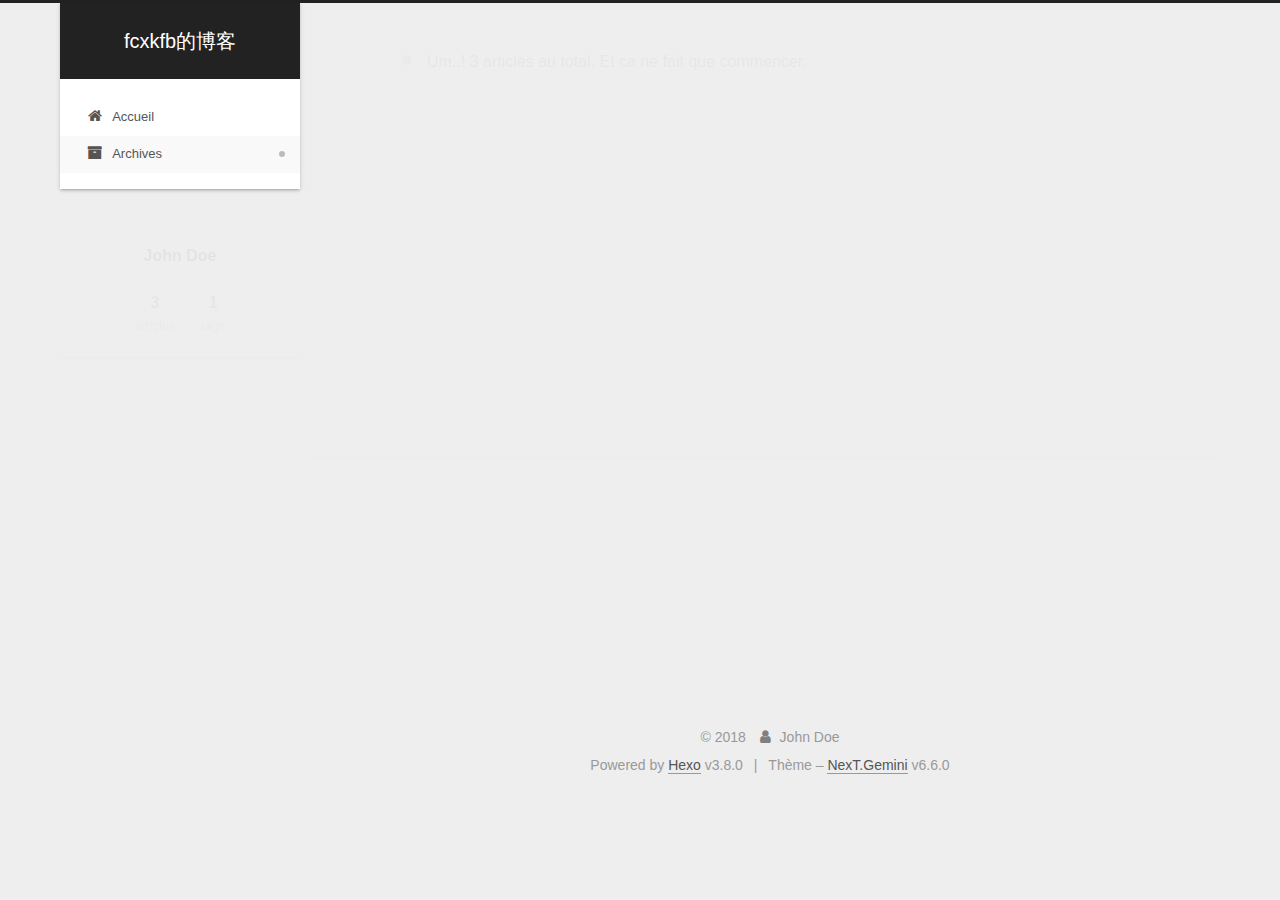
==== commit 2dc2602f: "Site updated: 2018-12-06 10:45:11" ====
--- a/archives/index.html
+++ b/archives/index.html
@@ -131,7 +131,7 @@
   };
 </script>
 
-  <title>Archiv | fcxkfb的博客</title>
+  <title>Archive | fcxkfb的博客</title>
   
 
 
@@ -227,7 +227,7 @@
 
     
 
-    <a href="/" rel="section"><i class="menu-item-icon fa fa-fw fa-home"></i> <br>Startseite</a>
+    <a href="/" rel="section"><i class="menu-item-icon fa fa-fw fa-home"></i> <br>Accueil</a>
 
   </li>
         
@@ -244,7 +244,7 @@
 
     
 
-    <a href="/archives/" rel="section"><i class="menu-item-icon fa fa-fw fa-archive"></i> <br>Archiv</a>
+    <a href="/archives/" rel="section"><i class="menu-item-icon fa fa-fw fa-archive"></i> <br>Archives</a>
 
   </li>
 
@@ -307,7 +307,7 @@
         
           
         
-        Öhm..! Insgesamt 2 Artikel. Bleib dran.
+        Um..! 3 articles au total. Et ca ne fait que commencer.
       </span>
       
 
@@ -322,6 +322,41 @@
           <div class="collection-title">
             <h1 class="archive-year" id="archive-year-2018">2018</h1>
           </div>
+        
+        
+
+        
+
+  <article class="post post-type-normal" itemscope="" itemtype="http://schema.org/Article">
+    <header class="post-header">
+
+      <h2 class="post-title">
+        
+            <a class="post-title-link" href="/2018/12/06/test-image/" itemprop="url">
+              
+                <span itemprop="name">test-image</span>
+              
+            </a>
+        
+      </h2>
+
+      <div class="post-meta">
+        <time class="post-time" itemprop="dateCreated" datetime="2018-12-06T10:36:13+08:00" content="2018-12-06">
+          12-06
+        </time>
+      </div>
+
+    </header>
+  </article>
+
+
+
+      
+
+        
+        
+        
+
         
         
 
@@ -436,8 +471,8 @@
                 
                   <a href="/archives/">
                 
-                    <span class="site-state-item-count">2</span>
-                    <span class="site-state-item-name">Artikel</span>
+                    <span class="site-state-item-count">3</span>
+                    <span class="site-state-item-name">articles</span>
                   </a>
                 </div>
               
@@ -454,7 +489,7 @@
                       
                     
                     <span class="site-state-item-count">1</span>
-                    <span class="site-state-item-name">Tags</span>
+                    <span class="site-state-item-name">tags</span>
                   
                 </div>
               
@@ -504,7 +539,7 @@
 </div>
 
 
-  <div class="powered-by">Erstellt mit  <a href="https://hexo.io" class="theme-link" rel="noopener" target="_blank">Hexo</a> v3.8.0</div>
+  <div class="powered-by">Powered by <a href="https://hexo.io" class="theme-link" rel="noopener" target="_blank">Hexo</a> v3.8.0</div>
 
 
 
@@ -512,7 +547,7 @@
 
 
 
-  <div class="theme-info">Theme – <a href="https://theme-next.org" class="theme-link" rel="noopener" target="_blank">NexT.Gemini</a> v6.6.0</div>
+  <div class="theme-info">Thème – <a href="https://theme-next.org" class="theme-link" rel="noopener" target="_blank">NexT.Gemini</a> v6.6.0</div>
 
 
 
--- a/css/main.css
+++ b/css/main.css
@@ -1852,7 +1852,7 @@
   width: 4px;
   height: 4px;
   border-radius: 50%;
-  background: #ffffd4;
+  background: #ffa740;
 }
 .links-of-blogroll {
   font-size: 13px;
